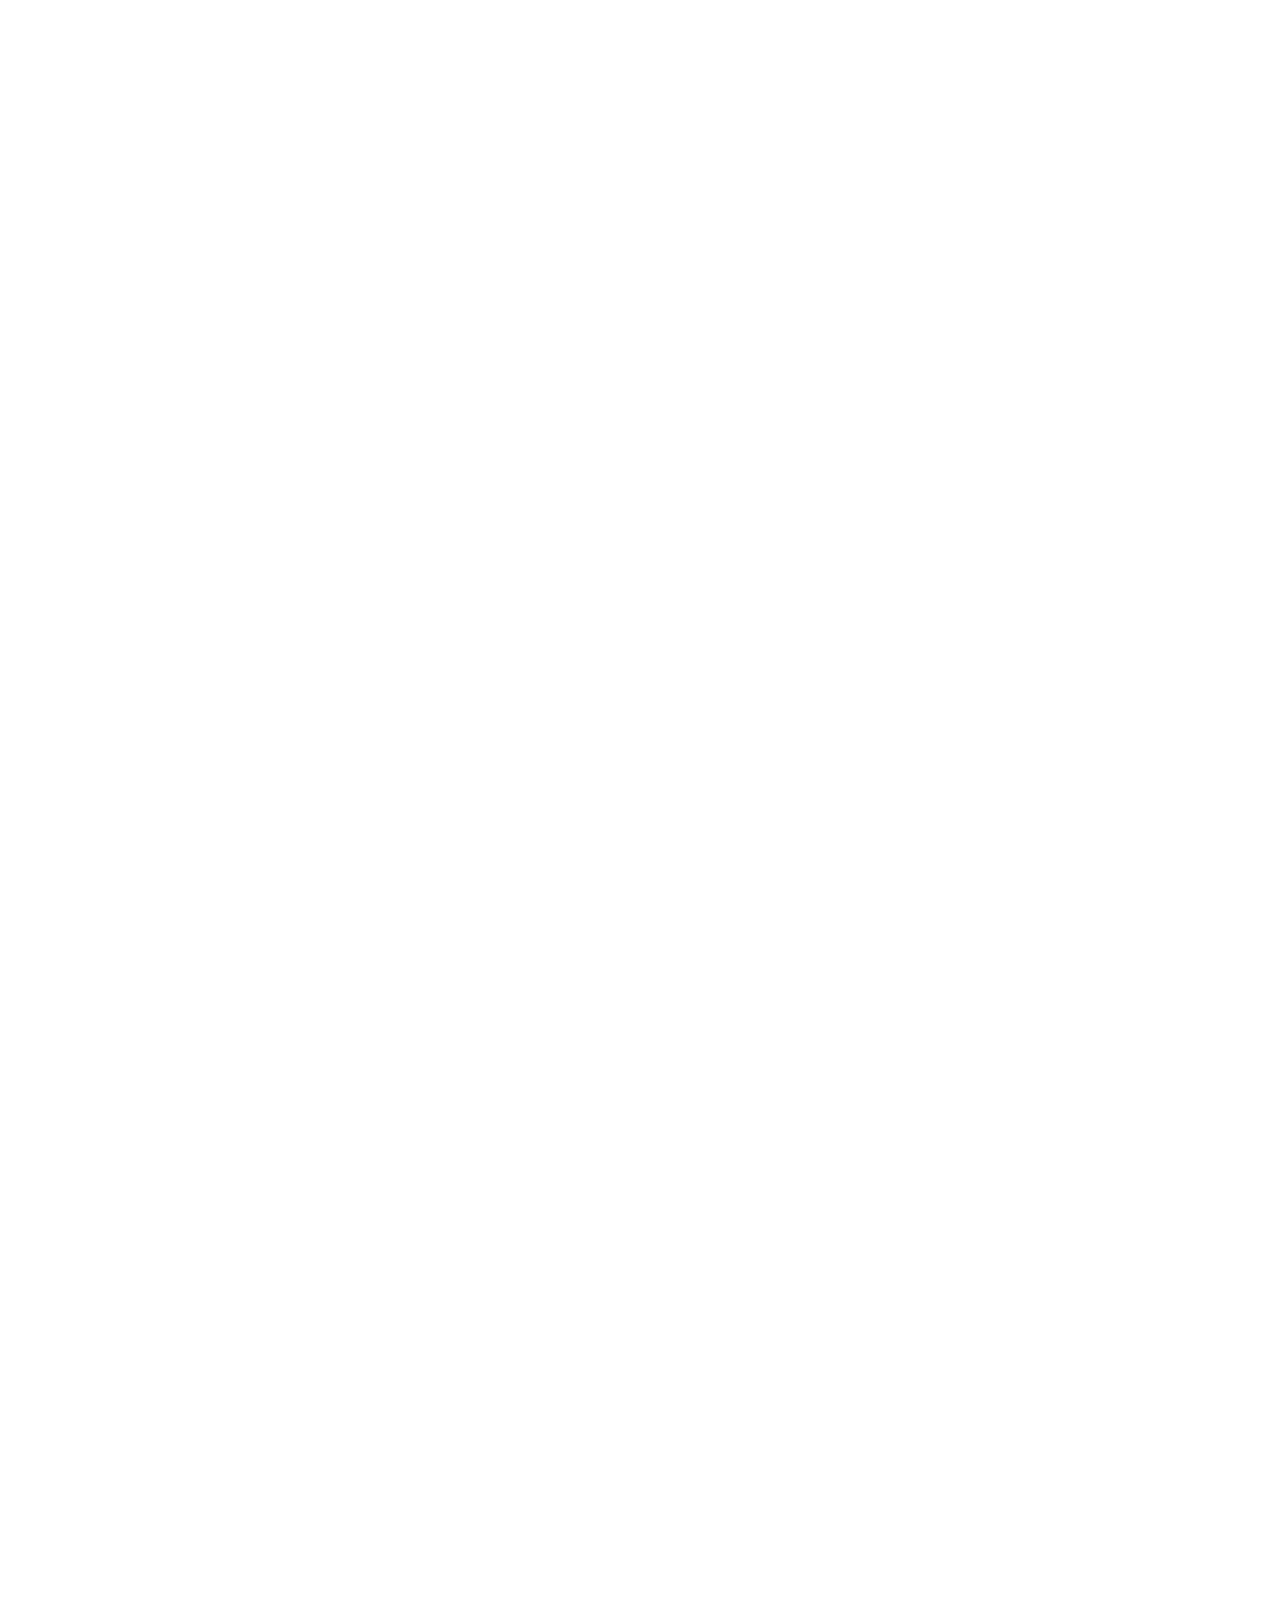
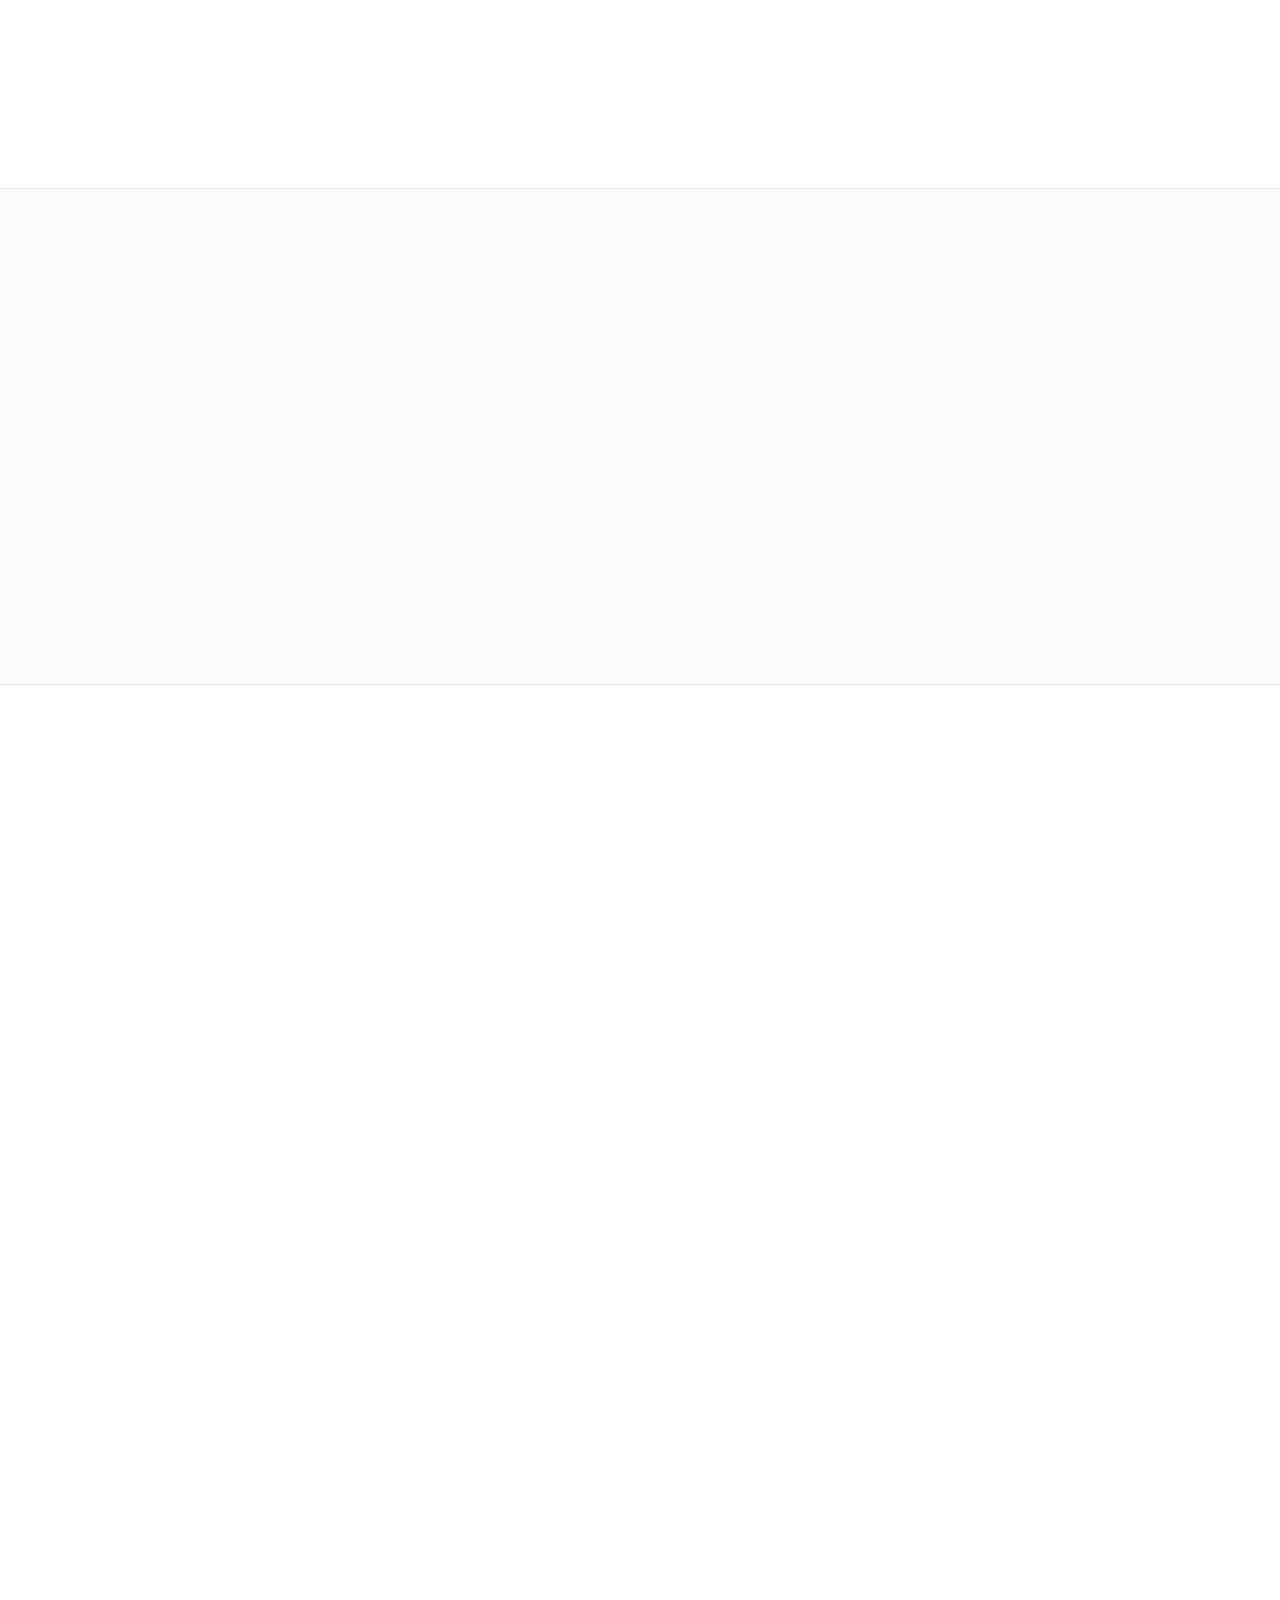
==== index.html @ f186ed2e "adding all files" ====
<!DOCTYPE html>
<html lang="en" data-theme="dark">
<head>
  <meta charset="UTF-8">
  <meta name="viewport" content="width=device-width, initial-scale=1">
  <title>Aryan | Full-Stack Software Engineer</title>
  <meta name="description" content="Aryan Jangra is a Full-Stack Developer and B.Tech CSE student building scalable applications with Node.js, Express, React, and MongoDB.">

  <!-- Google Fonts: Inter -->
  <link rel="preconnect" href="https://fonts.googleapis.com">
  <link rel="preconnect" href="https://fonts.gstatic.com" crossorigin>
  <link href="https://fonts.googleapis.com/css2?family=Inter:wght@400;500;600;700;800&display=swap" rel="stylesheet">
  <link rel="stylesheet" href="styles.css">

  <!-- Theme Script -->
  <script>
    (function() {
      const savedTheme = localStorage.getItem('theme');
      const prefersDark = window.matchMedia('(prefers-color-scheme: dark)').matches;
      const theme = savedTheme ? savedTheme : (prefersDark ? 'dark' : 'light');
      document.documentElement.setAttribute('data-theme', theme);
      
      if (!window.matchMedia('(prefers-reduced-motion: reduce)').matches) {
        document.documentElement.classList.add('js');
      }
    })();
  </script>
</head>
<body>

  <!-- NAVIGATION -->
  <header class="nav">
    <div class="nav__container">
      <a href="#top" class="nav__logo">Aryan.</a>
      
      <nav class="nav__links" aria-label="Primary">
        <a href="#about" class="nav__link">About</a>
        <a href="#skills" class="nav__link">Skills</a>
        <a href="#work" class="nav__link">Work</a>
        <a href="#contact" class="nav__link">Contact</a>
      </nav>

      <div class="nav__actions">
        <button class="icon-btn" id="theme-toggle" aria-label="Toggle dark mode">
          <i data-lucide="moon" class="moon-icon"></i>
          <i data-lucide="sun" class="sun-icon"></i>
        </button>
        <button class="icon-btn mobile-menu-btn" id="mobile-toggle" aria-label="Toggle mobile menu">
          <i data-lucide="menu" class="menu-open-icon"></i>
          <i data-lucide="x" class="menu-close-icon"></i>
        </button>
      </div>
    </div>
  </header>

  <!-- MOBILE OVERLAY MENU -->
  <div class="mobile-overlay" id="mobile-overlay">
    <nav class="mobile-nav" aria-label="Mobile">
      <a href="#about" class="mobile__link">About</a>
      <a href="#skills" class="mobile__link">Skills</a>
      <a href="#work" class="mobile__link">Work</a>
      <a href="#contact" class="mobile__link">Contact</a>
    </nav>
  </div>

  <main id="top">

    <!-- HERO -->
    <section class="hero">
      <div class="hero__content">
        <h1 class="hero__title">
          <span class="hero__word">Hi, I’m</span> 
          <span class="hero__word text-gradient">Aryan Jangra.</span>
        </h1>
        <p class="hero__sub">
          A Full-Stack Software Engineer and Computer Science student building robust, scalable systems with Node.js, Express, and MongoDB.
        </p>
        <div class="hero__actions">
          <a href="#work" class="btn btn--primary">View Work</a>
          <a href="#about" class="btn btn--secondary">More About Me <i data-lucide="arrow-down" class="icon-sm"></i></a>
        </div>
      </div>
    </section>

    <!-- ABOUT & EXPERIENCE -->
    <section id="about" class="section about">
      <div class="section__container">
        <h2 class="title">Engineering the full stack.</h2>
        <div class="about__grid">
          
          <!-- Bio -->
          <div class="about__bio reveal-text">
            <p class="about__lead">
              I am a B.Tech Computer Science and Engineering student at HNBGU, currently based in Srinagar, Uttarakhand. 
            </p>
            <p class="about__text">
              My programming journey started with single static pages, but my drive to build dynamic, real-world systems led me deep into backend architecture. Today, I write production-ready code, engineer real-time WebSocket communication, and design distributed databases.
            </p>
            <p class="about__text">
              Beyond the MERN stack, I am highly comfortable developing in a Linux environment (Mint XFCE), writing algorithms in C++ and Python, and deploying applications on Netlify and Railway. When I'm not coding, I'm preparing for GATE 2027 and constantly exploring new system design patterns.
            </p>
          </div>

          <!-- Experience Timeline -->
          <div class="about__timeline reveal-text">
            <h3>Experience & Education</h3>
            
            <div class="timeline-item">
              <div class="timeline-date">July 2026</div>
              <div class="timeline-content">
                <h4>Web Development Intern</h4>
                <p>CodSoft</p>
              </div>
            </div>

            <div class="timeline-item">
              <div class="timeline-date">May 2026</div>
              <div class="timeline-content">
                <h4>Virtual Intern (Python Tech Stack)</h4>
                <p>Infosys Springboard</p>
              </div>
            </div>

            <div class="timeline-item">
              <div class="timeline-date">Current</div>
              <div class="timeline-content">
                <h4>B.Tech Computer Science & Engineering</h4>
                <p>HNBGU, Srinagar, Uttarakhand</p>
              </div>
            </div>

          </div>
        </div>
      </div>
    </section>

    <!-- SKILLS -->
    <section id="skills" class="section skills">
      <div class="section__container">
        <h2 class="title">Tools I build with.</h2>
        <div class="skills__grid" aria-label="Skills">
          <div class="skill-tag">JavaScript (ES6+)</div>
          <div class="skill-tag">Node.js</div>
          <div class="skill-tag">Express.js</div>
          <div class="skill-tag">MongoDB / Atlas</div>
          <div class="skill-tag">React</div>
          <div class="skill-tag">Socket.io</div>
          <div class="skill-tag">HTML5 & CSS3</div>
          <div class="skill-tag">Python</div>
          <div class="skill-tag">C / C++</div>
          <div class="skill-tag">Java</div>
          <div class="skill-tag">Git & GitHub</div>
          <div class="skill-tag">Linux (Mint)</div>
        </div>
      </div>
    </section>

    <!-- WORK -->
    <section id="work" class="section work">
      <div class="section__container">
        <h2 class="title">Selected work.</h2>
        <div class="projects">

          <!-- Project 1 -->
          <article class="project">
            <div class="project__media">
              <img src="https://images.unsplash.com/photo-1558494949-ef010cbdcc31?auto=format&fit=crop&w=1400&q=70" alt="Data center server architecture" loading="lazy">
            </div>
            <div class="project__body">
              <h3>Universal Distributed Cache</h3>
              <p>My final-year engineering project. A cache spread across multiple Node.js nodes. It uses consistent hashing to decide which node owns each key, implements LRU eviction to keep nodes bounded, and features a React dashboard to monitor the cluster live.</p>
              <ul class="pills"><li>Node.js</li><li>React</li><li>System Design</li><li>Consistent Hashing</li></ul>
              <div class="actions">
                <span class="badge-dev"><i data-lucide="clock" class="icon-sm"></i> In Development</span>
              </div>
            </div>
          </article>

          <!-- Project 2 -->
          <article class="project">
            <div class="project__media">
              <img src="https://images.unsplash.com/photo-1498050108023-c5249f4df085?auto=format&fit=crop&w=1400&q=70" alt="Code on laptop" loading="lazy">
            </div>
            <div class="project__body">
              <h3>Realtime Group Chat</h3>
              <p>A highly responsive chat application engineered for seamless real-time communication. Built out from a prototype into a robust platform with a React client, Express backend, Socket.io for instant messaging, and deployed on Railway.</p>
              <ul class="pills"><li>React</li><li>Node.js</li><li>Socket.io</li><li>Railway</li></ul>
              <div class="actions">
                <a class="action-link" href="#" target="_blank" rel="noopener"><i data-lucide="external-link"></i> Live Demo</a>
                <a class="action-link" href="https://github.com/aryanjangra-code" target="_blank" rel="noopener"><i data-lucide="github"></i> GitHub</a>
              </div>
            </div>
          </article>

          <!-- Project 3 -->
          <article class="project">
            <div class="project__media">
              <img src="https://images.unsplash.com/photo-1511671782779-c97d3d27a1d4?auto=format&fit=crop&w=1400&q=70" alt="Headphones and music" loading="lazy">
            </div>
            <div class="project__body">
              <h3>Music Streaming Platform</h3>
              <p>A Spotify-style full-stack application serving dynamic audio content. Features an Express API backed by MongoDB Atlas for user data, and integrates Cloudinary for efficient cloud media storage and streaming.</p>
              <ul class="pills"><li>Node.js</li><li>MongoDB Atlas</li><li>Cloudinary</li></ul>
              <div class="actions">
                <a class="action-link" href="#" target="_blank" rel="noopener"><i data-lucide="external-link"></i> Live Demo</a>
                <a class="action-link" href="https://github.com/aryanjangra-code" target="_blank" rel="noopener"><i data-lucide="github"></i> GitHub</a>
              </div>
            </div>
          </article>

        </div>
      </div>
    </section>

    <!-- CONTACT (Split Layout) -->
    <section id="contact" class="section contact">
      <div class="section__container">
        <h2 class="title">Let’s build something.</h2>
        
        <div class="contact__grid">
          
          <!-- Contact Info (Left) -->
          <div class="contact__info">
            <p class="contact__lead">I'm currently looking for new opportunities. Whether you have a question or just want to say hi, I'll try my best to get back to you!</p>
            
            <ul class="contact__links">
              <li>
                <a href="mailto:aryanjangra582006@gmail.com" class="contact__link-item">
                  <span class="icon-box"><i data-lucide="mail"></i></span>
                  <div>
                    <strong>Email</strong>
                    <span>Reach out anytime</span>
                  </div>
                </a>
              </li>
              <li>
                <div class="contact__link-item">
                  <span class="icon-box"><i data-lucide="map-pin"></i></span>
                  <div>
                    <strong>Location</strong>
                    <span>Srinagar, Uttarakhand / Haryana</span>
                  </div>
                </div>
              </li>
              <li>
                <a href="https://github.com/aryanjangra-code" target="_blank" rel="noopener" class="contact__link-item">
                  <span class="icon-box"><i data-lucide="github"></i></span>
                  <div>
                    <strong>GitHub</strong>
                    <span>aryanjangra-code</span>
                  </div>
                </a>
              </li>
              <li>
                <a href="https://www.linkedin.com/in/aryan-jangra-00870b292" target="_blank" rel="noopener" class="contact__link-item">
                  <span class="icon-box"><i data-lucide="linkedin"></i></span>
                  <div>
                    <strong>LinkedIn</strong>
                    <span>Let's connect</span>
                  </div>
                </a>
              </li>
            </ul>
          </div>

          <!-- Contact Form (Right) -->
          <div class="contact__form-wrapper">
            <form class="form" id="contact-form" novalidate>
              <label class="field"><span>Name</span><input type="text" name="name" required></label>
              <label class="field"><span>Email</span><input type="email" name="email" required></label>
              <label class="field field--full"><span>Subject</span><input type="text" name="subject" required></label>
              <label class="field field--full"><span>Message</span><textarea name="message" rows="4" required></textarea></label>
              <button class="btn btn--primary send" type="submit">Send Message <i data-lucide="send" class="icon-sm"></i></button>
              <p class="form__status" role="status" aria-live="polite"></p>
            </form>
          </div>

        </div>
      </div>
    </section>

  </main>

  <!-- GSAP & Lucide CDN -->
  <script src="https://cdnjs.cloudflare.com/ajax/libs/gsap/3.12.5/gsap.min.js"></script>
  <script src="https://cdnjs.cloudflare.com/ajax/libs/gsap/3.12.5/ScrollTrigger.min.js"></script>
  <script src="https://unpkg.com/lucide@latest"></script>
  <script src="app.js"></script>
</body>
</html>
---- styles.css ----
/* ==========================================================
   1. CSS VARIABLES (Light & Dark Themes)
   ========================================================== */
:root {
  /* Light Theme Variables */
  --bg: #ffffff;
  --bg-rgb: 255, 255, 255;
  --bg-secondary: #f8fafc;
  --text-main: #0f172a;
  --text-muted: #64748b;
  --border: #e2e8f0;
  --border-hover: #cbd5e1;
  --accent: #4f46e5;
  --accent-hover: #4338ca;
  --surface: #ffffff;
  
  --font-sans: 'Inter', system-ui, -apple-system, sans-serif;
  --pad: clamp(1.5rem, 5vw, 4rem);
  --ease: cubic-bezier(0.16, 1, 0.3, 1);
  --nav-height: 5rem;
}

[data-theme="dark"] {
  /* Dark Theme Variables */
  --bg: #09090b;
  --bg-rgb: 9, 9, 11;
  --bg-secondary: #18181b;
  --text-main: #f8fafc;
  --text-muted: #a1a1aa;
  --border: #27272a;
  --border-hover: #3f3f46;
  --accent: #6366f1;
  --accent-hover: #818cf8;
  --surface: #121214;
}

/* ==========================================================
   2. BASE & RESET
   ========================================================== */
*, *::before, *::after { box-sizing: border-box; margin: 0; padding: 0; }
html { scroll-behavior: smooth; scroll-padding-top: var(--nav-height); }
body { 
  background: var(--bg); color: var(--text-main); 
  font: 400 1rem/1.65 var(--font-sans); 
  -webkit-font-smoothing: antialiased; overflow-x: hidden; 
  transition: background-color 0.4s var(--ease), color 0.4s var(--ease);
}
a { color: inherit; text-decoration: none; }
img { display: block; max-width: 100%; height: auto; }
ul { list-style: none; }
:focus-visible { outline: 2px solid var(--accent); outline-offset: 4px; border-radius: 4px; }
.icon-sm { width: 1.1em; height: 1.1em; vertical-align: middle; }

/* Hidden states for JS reveals */
.js .nav, .js .hero__word, .js .hero__sub, .js .hero__actions .btn, 
.js .title, .js .reveal-text, .js .skill-tag, 
.js .project, .js .contact__info, .js .contact__form-wrapper { visibility: hidden; }

/* ==========================================================
   3. TYPOGRAPHY & CONTAINERS
   ========================================================== */
.section { padding: clamp(4rem, 10vw, 8rem) 0; }
.section__container { max-width: 1100px; margin: 0 auto; padding: 0 var(--pad); }

.title { 
  font-size: clamp(2.2rem, 5vw, 3.2rem); font-weight: 800; 
  letter-spacing: -0.03em; line-height: 1.1; 
  margin-bottom: clamp(2.5rem, 5vw, 4rem); color: var(--text-main);
}
.text-gradient {
  background: linear-gradient(135deg, var(--text-main) 0%, var(--accent) 100%);
  -webkit-background-clip: text; -webkit-text-fill-color: transparent;
}

/* ==========================================================
   4. NAVIGATION
   ========================================================== */
.nav { 
  position: fixed; inset: 0 0 auto; z-index: 50; height: var(--nav-height);
  background: rgba(var(--bg-rgb), 0.75); backdrop-filter: blur(12px); -webkit-backdrop-filter: blur(12px);
  border-bottom: 1px solid var(--border); transition: background-color 0.4s var(--ease), border-color 0.4s var(--ease);
}
.nav__container {
  max-width: 1100px; margin: 0 auto; padding: 0 var(--pad);
  height: 100%; display: flex; justify-content: space-between; align-items: center;
}
.nav__logo { font-size: 1.25rem; font-weight: 800; letter-spacing: -0.03em; }
.nav__links { display: flex; gap: 2.5rem; }
.nav__link { font-size: 0.95rem; font-weight: 500; color: var(--text-muted); transition: color 0.3s var(--ease); }
.nav__link:hover { color: var(--text-main); }
.nav__actions { display: flex; gap: 1rem; align-items: center; }

.icon-btn {
  background: transparent; border: 1px solid var(--border); border-radius: 8px;
  width: 40px; height: 40px; display: grid; place-items: center; cursor: pointer;
  color: var(--text-main); transition: all 0.3s var(--ease);
}
.icon-btn:hover { border-color: var(--text-muted); background: var(--bg-secondary); }
.mobile-menu-btn { display: none; }

[data-theme="light"] .sun-icon, [data-theme="dark"] .moon-icon { display: none; }
.mobile-menu-btn .menu-close-icon { display: none; }
.mobile-menu-btn.is-open .menu-open-icon { display: none; }
.mobile-menu-btn.is-open .menu-close-icon { display: block; }

/* Mobile Overlay Menu */
.mobile-overlay {
  position: fixed; inset: 0; z-index: 40; background: var(--bg);
  display: flex; flex-direction: column; justify-content: center; align-items: center;
  transform: translateY(-100%); transition: transform 0.5s var(--ease);
}
.mobile-overlay.is-active { transform: translateY(0); }
.mobile-nav { display: flex; flex-direction: column; gap: 2.5rem; text-align: center; }
.mobile__link { font-size: 2.2rem; font-weight: 700; letter-spacing: -0.02em; }

/* ==========================================================
   5. HERO
   ========================================================== */
.hero { min-height: 100svh; display: flex; align-items: center; padding-top: var(--nav-height); }
.hero__content { max-width: 1100px; margin: 0 auto; padding: 0 var(--pad); }
.hero__title { font-size: clamp(3rem, 7vw, 5.5rem); font-weight: 800; letter-spacing: -0.04em; line-height: 1.05; margin-bottom: 1.5rem; }
.hero__sub { font-size: clamp(1.1rem, 2.5vw, 1.4rem); color: var(--text-muted); max-width: 55ch; margin-bottom: 2.5rem; line-height: 1.6; }
.hero__actions { display: flex; gap: 1rem; flex-wrap: wrap; }

.btn {
  display: inline-flex; align-items: center; justify-content: center; gap: 0.5rem;
  padding: 0.875rem 1.75rem; border-radius: 8px; font-weight: 600; font-size: 0.95rem;
  transition: all 0.3s var(--ease); cursor: pointer; border: none;
}
.btn--primary { background: var(--accent); color: #ffffff; }
.btn--primary:hover { background: var(--accent-hover); transform: translateY(-2px); box-shadow: 0 4px 12px rgba(99, 102, 241, 0.2); }
.btn--secondary { background: var(--bg-secondary); color: var(--text-main); border: 1px solid var(--border); }
.btn--secondary:hover { border-color: var(--text-muted); transform: translateY(-2px); }

/* ==========================================================
   6. ABOUT & EXPERIENCE
   ========================================================== */
.about__grid { display: grid; grid-template-columns: 1fr 1fr; gap: clamp(3rem, 6vw, 6rem); align-items: start; }
.about__lead { font-size: clamp(1.2rem, 2vw, 1.4rem); font-weight: 600; line-height: 1.6; color: var(--text-main); margin-bottom: 1.5rem; }
.about__text { color: var(--text-muted); margin-bottom: 1.5rem; font-size: 1.05rem; }

/* Timeline UI */
.about__timeline h3 { font-size: 1.25rem; font-weight: 700; margin-bottom: 2rem; color: var(--text-main); }
.timeline-item { position: relative; padding-left: 2rem; margin-bottom: 2rem; }
.timeline-item::before {
  content: ''; position: absolute; left: 0; top: 0.4rem; height: 100%; width: 2px;
  background: var(--border);
}
.timeline-item:last-child::before { height: 1.5rem; } /* Stop line on last item */
.timeline-item::after {
  content: ''; position: absolute; left: -4px; top: 0.4rem; width: 10px; height: 10px;
  border-radius: 50%; background: var(--accent); border: 2px solid var(--bg);
}
.timeline-date { font-size: 0.85rem; font-weight: 600; color: var(--accent); margin-bottom: 0.25rem; text-transform: uppercase; letter-spacing: 0.05em; }
.timeline-content h4 { font-size: 1.1rem; font-weight: 600; color: var(--text-main); margin-bottom: 0.25rem; }
.timeline-content p { color: var(--text-muted); font-size: 0.95rem; }

/* ==========================================================
   7. SKILLS
   ========================================================== */
.skills { background: var(--bg-secondary); border-block: 1px solid var(--border); }
.skills__grid { display: flex; flex-wrap: wrap; gap: 1rem; }
.skill-tag {
  background: var(--bg); border: 1px solid var(--border);
  padding: 0.75rem 1.5rem; border-radius: 99px; font-size: 0.95rem; font-weight: 500; color: var(--text-main);
  transition: all 0.3s var(--ease);
}
.skill-tag:hover { border-color: var(--accent); color: var(--accent); transform: translateY(-2px); box-shadow: 0 4px 12px rgba(0,0,0,0.05); }

/* ==========================================================
   8. WORK
   ========================================================== */
.projects { display: flex; flex-direction: column; gap: clamp(5rem, 8vw, 8rem); }
.project { display: grid; grid-template-columns: 1.2fr 1fr; gap: clamp(2rem, 5vw, 5rem); align-items: center; }
.project:nth-of-type(even) { grid-template-columns: 1fr 1.2fr; }
.project:nth-of-type(even) .project__media { order: 2; }

.project__media { 
  aspect-ratio: 16 / 10; border-radius: 12px; overflow: hidden; 
  background: var(--bg-secondary); border: 1px solid var(--border);
}
.project__media img { width: 100%; height: 120%; object-fit: cover; }

.project h3 { font-size: clamp(1.5rem, 3vw, 2.2rem); font-weight: 800; margin-bottom: 1rem; letter-spacing: -0.02em; }
.project p { color: var(--text-muted); margin-bottom: 1.5rem; font-size: 1.05rem; }
.pills { display: flex; flex-wrap: wrap; gap: 0.5rem; margin-bottom: 2rem; }
.pills li { background: var(--bg-secondary); border: 1px solid var(--border); border-radius: 6px; padding: 0.3rem 0.75rem; font-size: 0.85rem; font-weight: 600; color: var(--text-main); }

.actions { display: flex; gap: 1.5rem; align-items: center; }
.action-link { display: flex; align-items: center; gap: 0.4rem; font-weight: 600; font-size: 0.95rem; color: var(--text-main); transition: color 0.3s; }
.action-link:hover { color: var(--accent); }

.badge-dev {
  display: inline-flex; align-items: center; gap: 0.4rem;
  background: color-mix(in srgb, var(--accent) 15%, transparent);
  color: var(--accent); padding: 0.5rem 1rem; border-radius: 99px;
  font-size: 0.85rem; font-weight: 600;
}

/* ==========================================================
   9. CONTACT (Split Grid)
   ========================================================== */
.contact__grid { display: grid; grid-template-columns: 1fr 1.2fr; gap: clamp(3rem, 6vw, 6rem); align-items: start; }

.contact__lead { font-size: 1.1rem; color: var(--text-muted); margin-bottom: 2.5rem; line-height: 1.6; }
.contact__links { display: flex; flex-direction: column; gap: 1.5rem; }
.contact__link-item { display: flex; align-items: center; gap: 1rem; color: var(--text-main); transition: transform 0.3s var(--ease); }
a.contact__link-item:hover { transform: translateX(8px); }

.icon-box { 
  width: 48px; height: 48px; display: grid; place-items: center;
  background: var(--bg-secondary); border: 1px solid var(--border);
  border-radius: 12px; color: var(--accent); transition: all 0.3s var(--ease);
}
a.contact__link-item:hover .icon-box { background: var(--accent); color: #fff; border-color: var(--accent); }
.contact__link-item div { display: flex; flex-direction: column; }
.contact__link-item strong { font-weight: 600; font-size: 1rem; }
.contact__link-item span { font-size: 0.9rem; color: var(--text-muted); }

.contact__form-wrapper { background: var(--surface); border: 1px solid var(--border); border-radius: 16px; padding: clamp(2rem, 4vw, 3rem); box-shadow: 0 4px 24px rgba(0,0,0,0.02); }
.form { display: grid; grid-template-columns: 1fr 1fr; gap: 1.5rem; }
.field { display: flex; flex-direction: column; gap: 0.5rem; }
.field--full { grid-column: 1 / -1; }
.field span { font-size: 0.9rem; font-weight: 600; color: var(--text-main); }
.field input, .field textarea { 
  width: 100%; padding: 0.875rem 1rem; background: var(--bg); border: 1px solid var(--border); border-radius: 8px;
  color: var(--text-main); font-family: inherit; font-size: 1rem;
  transition: border-color 0.3s, box-shadow 0.3s; resize: vertical;
}
.field input:focus, .field textarea:focus { outline: none; border-color: var(--accent); box-shadow: 0 0 0 3px rgba(99, 102, 241, 0.15); }
.send { grid-column: 1 / -1; justify-self: start; margin-top: 0.5rem; }
.form__status { grid-column: 1 / -1; min-height: 1.5rem; font-size: 0.9rem; font-weight: 500; color: var(--text-muted); }

/* ==========================================================
   10. FOOTER
   ========================================================== */
.footer { border-top: 1px solid var(--border); padding: 2.5rem 0; color: var(--text-muted); font-size: 0.9rem; font-weight: 500; }
.footer__container { display: flex; justify-content: space-between; align-items: center; flex-wrap: wrap; gap: 1rem; }
.footer__link { transition: color 0.3s; }
.footer__link:hover { color: var(--text-main); }

/* ==========================================================
   11. RESPONSIVE QUERIES
   ========================================================== */
@media (max-width: 900px) {
  .nav__links { display: none; }
  .mobile-menu-btn { display: grid; }
  .about__grid, .project, .project:nth-of-type(even), .contact__grid { grid-template-columns: 1fr; gap: 3.5rem; }
  .project:nth-of-type(even) .project__media { order: -1; }
  .form { grid-template-columns: 1fr; }
  .contact__form-wrapper { padding: 1.5rem; }
}
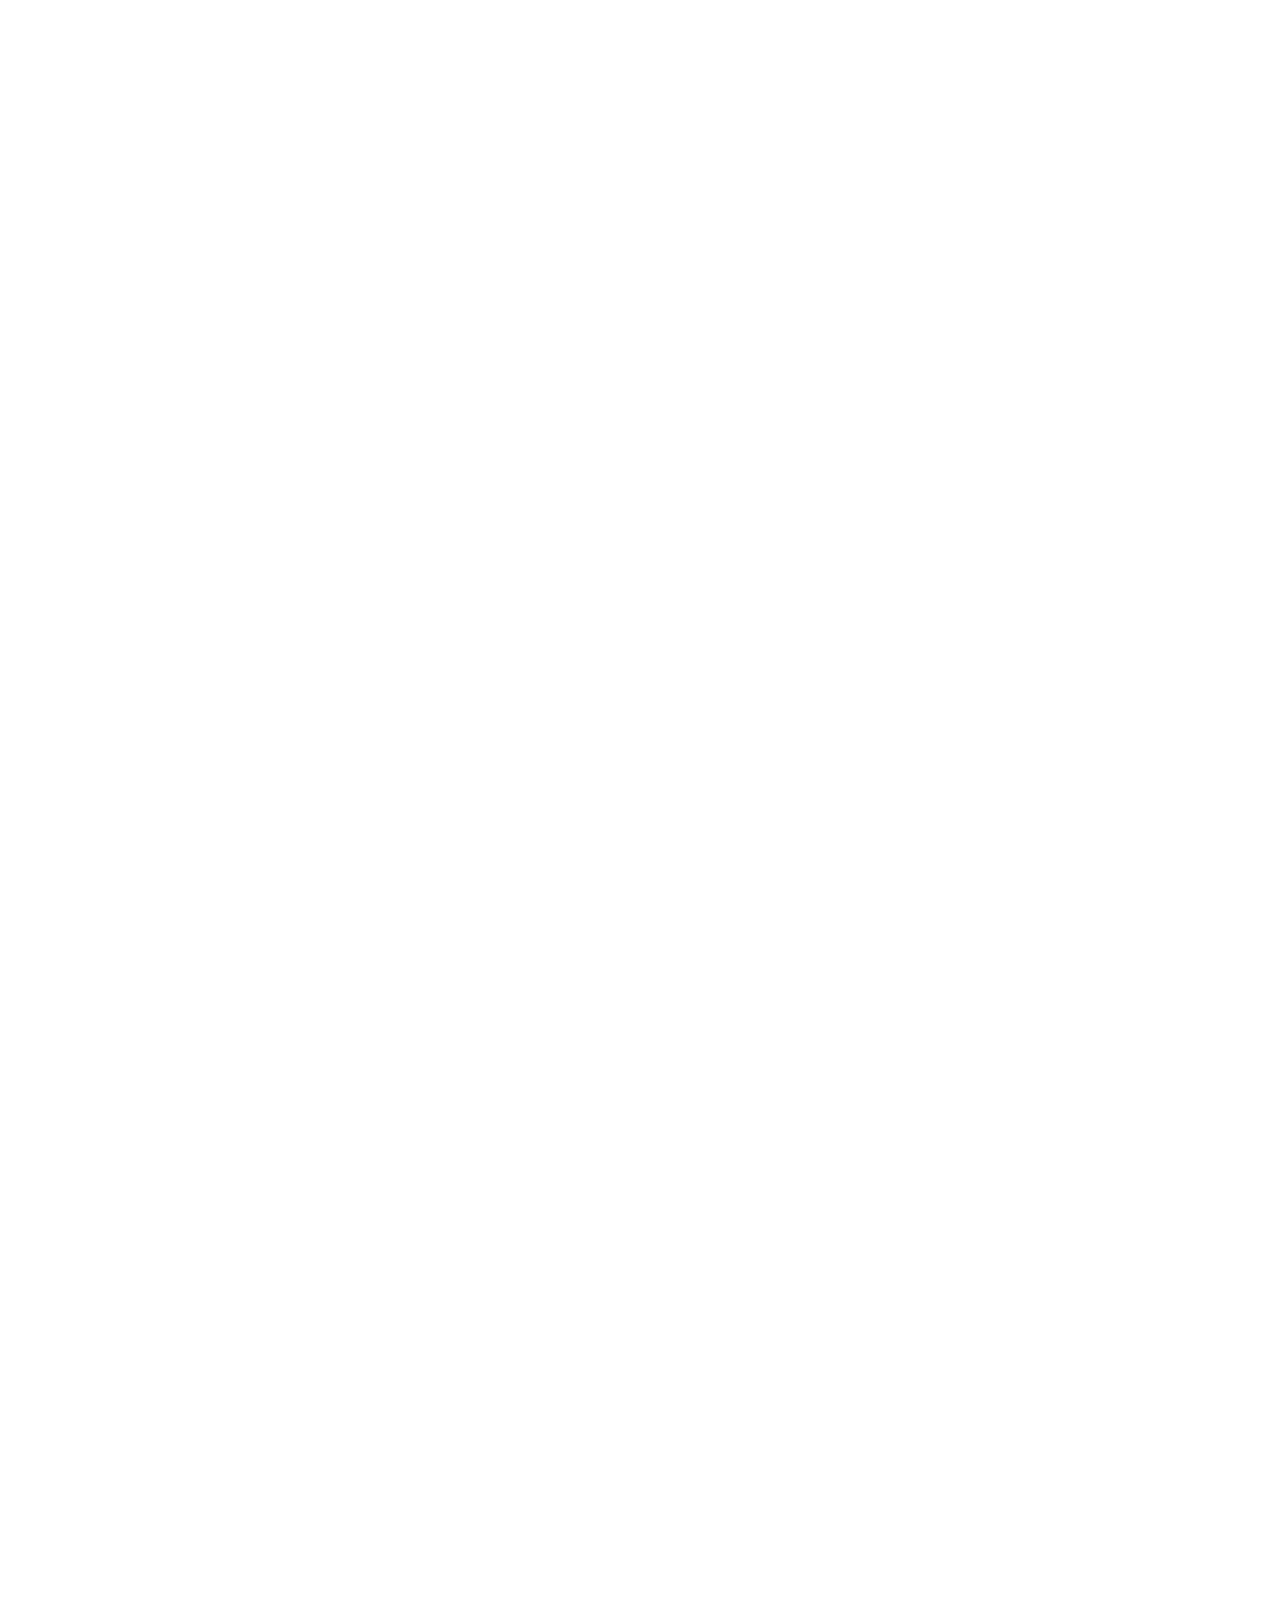
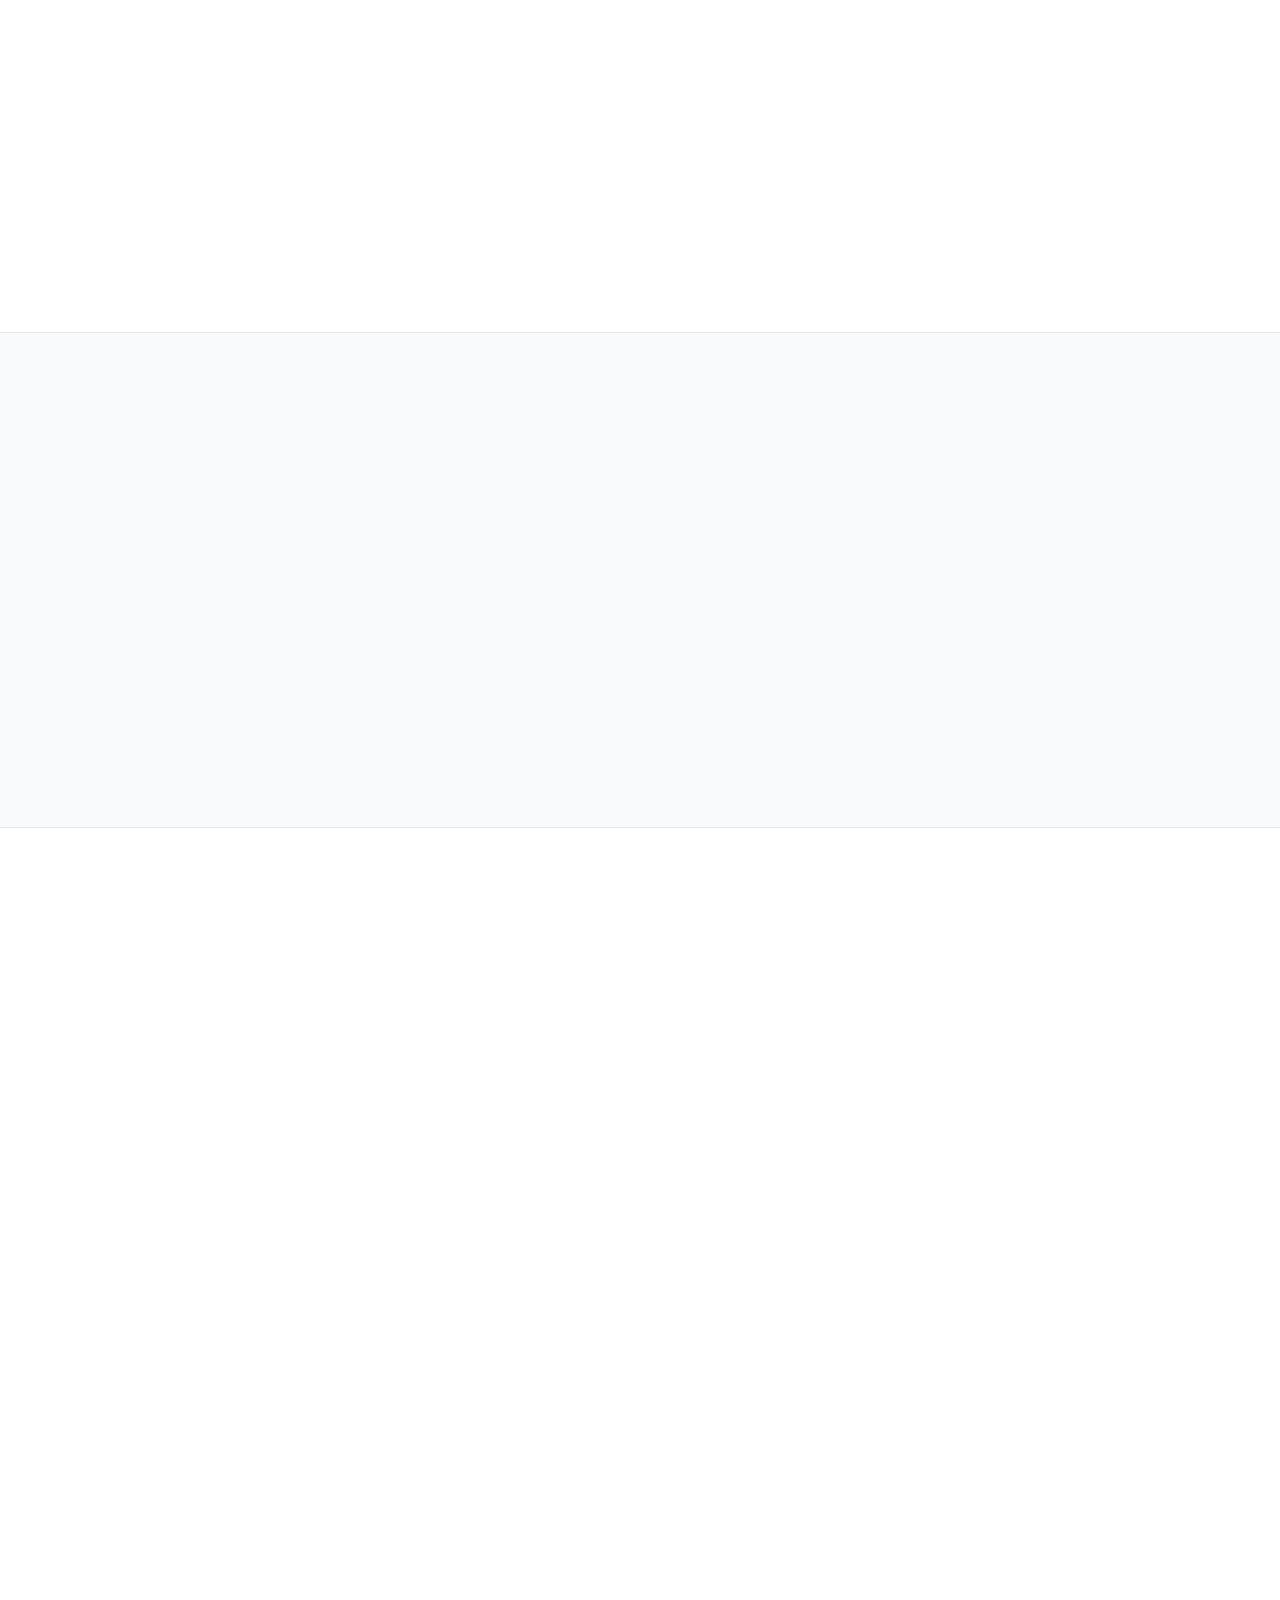
==== commit 512f379f: "fix some error" ====
--- a/index.html
+++ b/index.html
@@ -1,10 +1,12 @@
 <!DOCTYPE html>
 <html lang="en" data-theme="dark">
+
 <head>
   <meta charset="UTF-8">
   <meta name="viewport" content="width=device-width, initial-scale=1">
   <title>Aryan | Full-Stack Software Engineer</title>
-  <meta name="description" content="Aryan Jangra is a Full-Stack Developer and B.Tech CSE student building scalable applications with Node.js, Express, React, and MongoDB.">
+  <meta name="description"
+    content="Aryan Jangra is a Full-Stack Developer and B.Tech CSE student building scalable applications with Node.js, Express, React, and MongoDB.">
 
   <!-- Google Fonts: Inter -->
   <link rel="preconnect" href="https://fonts.googleapis.com">
@@ -14,25 +16,26 @@
 
   <!-- Theme Script -->
   <script>
-    (function() {
+    (function () {
       const savedTheme = localStorage.getItem('theme');
       const prefersDark = window.matchMedia('(prefers-color-scheme: dark)').matches;
       const theme = savedTheme ? savedTheme : (prefersDark ? 'dark' : 'light');
       document.documentElement.setAttribute('data-theme', theme);
-      
+
       if (!window.matchMedia('(prefers-reduced-motion: reduce)').matches) {
         document.documentElement.classList.add('js');
       }
     })();
   </script>
 </head>
+
 <body>
 
   <!-- NAVIGATION -->
   <header class="nav">
     <div class="nav__container">
       <a href="#top" class="nav__logo">Aryan.</a>
-      
+
       <nav class="nav__links" aria-label="Primary">
         <a href="#about" class="nav__link">About</a>
         <a href="#skills" class="nav__link">Skills</a>
@@ -69,15 +72,19 @@
     <section class="hero">
       <div class="hero__content">
         <h1 class="hero__title">
-          <span class="hero__word">Hi, I’m</span> 
-          <span class="hero__word text-gradient">Aryan Jangra.</span>
+          <span class="hero__word">Hi, I’m</span>
+          <span class="hero__word text-gradient">Aryan .</span>
         </h1>
         <p class="hero__sub">
-          A Full-Stack Software Engineer and Computer Science student building robust, scalable systems with Node.js, Express, and MongoDB.
+          A Backend-Focused Software Engineer. I specialize in designing scalable APIs, distributed systems, and robust
+          database architectures, paired with strong frontend fundamentals.
         </p>
         <div class="hero__actions">
-          <a href="#work" class="btn btn--primary">View Work</a>
           <a href="#about" class="btn btn--secondary">More About Me <i data-lucide="arrow-down" class="icon-sm"></i></a>
+          <a href="#work" class="btn btn--secondary">View Architecture & Code</a>
+          <a href="ARYAN_RESUME_PDF.pdf" target="_blank" rel="noopener" class="btn btn--secondary">
+  <i data-lucide="file-text" class="icon-sm"></i> Download Resume
+</a>
         </div>
       </div>
     </section>
@@ -87,24 +94,27 @@
       <div class="section__container">
         <h2 class="title">Engineering the full stack.</h2>
         <div class="about__grid">
-          
+
           <!-- Bio -->
-          <div class="about__bio reveal-text">
-            <p class="about__lead">
-              I am a B.Tech Computer Science and Engineering student at HNBGU, currently based in Srinagar, Uttarakhand. 
-            </p>
-            <p class="about__text">
-              My programming journey started with single static pages, but my drive to build dynamic, real-world systems led me deep into backend architecture. Today, I write production-ready code, engineer real-time WebSocket communication, and design distributed databases.
-            </p>
-            <p class="about__text">
-              Beyond the MERN stack, I am highly comfortable developing in a Linux environment (Mint XFCE), writing algorithms in C++ and Python, and deploying applications on Netlify and Railway. When I'm not coding, I'm preparing for GATE 2027 and constantly exploring new system design patterns.
-            </p>
-          </div>
+<div class="about__bio reveal-text">
+  <div class="profile-photo-wrapper">
+    <img src="my_photo.png" alt="Aryan" class="profile-photo">
+  </div>
+  <p class="about__lead">
+    I'm a final-year B.Tech Computer Science student at HNBGU in Srinagar, Uttarakhand, currently making the jump from academic concepts to building real-world software.
+  </p>
+  <p class="about__text">
+    I know my way around frontend tools like React, but I am definitely a backend-first developer. I really enjoy figuring out the architecture of a project—whether that means writing clean Node.js and Express APIs, setting up real-time WebSockets, or designing custom caching systems.
+  </p>
+  <p class="about__text">
+  My daily setup is Linux Mint, and I usually rely on nodejs, Python, and MongoDB to get things working behind the scenes. Right now, the bulk of my time is going into building my project Universal Distributed Cache system from scratch—and finding better ways to scale my backend deployments.
+</p>
+</div>
 
           <!-- Experience Timeline -->
           <div class="about__timeline reveal-text">
             <h3>Experience & Education</h3>
-            
+
             <div class="timeline-item">
               <div class="timeline-date">July 2026</div>
               <div class="timeline-content">
@@ -113,13 +123,13 @@
               </div>
             </div>
 
-            <div class="timeline-item">
+            <!-- <div class="timeline-item">
               <div class="timeline-date">May 2026</div>
               <div class="timeline-content">
                 <h4>Virtual Intern (Python Tech Stack)</h4>
                 <p>Infosys Springboard</p>
               </div>
-            </div>
+            </div> -->
 
             <div class="timeline-item">
               <div class="timeline-date">Current</div>
@@ -139,18 +149,21 @@
       <div class="section__container">
         <h2 class="title">Tools I build with.</h2>
         <div class="skills__grid" aria-label="Skills">
-          <div class="skill-tag">JavaScript (ES6+)</div>
+          <!-- Backend & Core First -->
           <div class="skill-tag">Node.js</div>
           <div class="skill-tag">Express.js</div>
           <div class="skill-tag">MongoDB / Atlas</div>
+          <div class="skill-tag">SQL</div>
+          <div class="skill-tag">C / C++</div>
+          <div class="skill-tag">Python</div>
+          <div class="skill-tag">Java</div>
+          <div class="skill-tag">Linux (Mint)</div>
+          <!-- Frontend & Tools Second -->
           <div class="skill-tag">React</div>
+          <div class="skill-tag">JavaScript (ES6+)</div>
           <div class="skill-tag">Socket.io</div>
           <div class="skill-tag">HTML5 & CSS3</div>
-          <div class="skill-tag">Python</div>
-          <div class="skill-tag">C / C++</div>
-          <div class="skill-tag">Java</div>
           <div class="skill-tag">Git & GitHub</div>
-          <div class="skill-tag">Linux (Mint)</div>
         </div>
       </div>
     </section>
@@ -164,12 +177,20 @@
           <!-- Project 1 -->
           <article class="project">
             <div class="project__media">
-              <img src="https://images.unsplash.com/photo-1558494949-ef010cbdcc31?auto=format&fit=crop&w=1400&q=70" alt="Data center server architecture" loading="lazy">
+              <img src="https://images.unsplash.com/photo-1618401471353-b98afee0b2eb?auto=format&fit=crop&w=1400&q=80"
+                alt="Backend code and architecture visualization" loading="lazy">
             </div>
             <div class="project__body">
               <h3>Universal Distributed Cache</h3>
-              <p>My final-year engineering project. A cache spread across multiple Node.js nodes. It uses consistent hashing to decide which node owns each key, implements LRU eviction to keep nodes bounded, and features a React dashboard to monitor the cluster live.</p>
-              <ul class="pills"><li>Node.js</li><li>React</li><li>System Design</li><li>Consistent Hashing</li></ul>
+              <p>My final-year engineering project. A cache spread across multiple Node.js nodes. It uses consistent
+                hashing to decide which node owns each key, implements LRU eviction to keep nodes bounded, and features
+                a React dashboard to monitor the cluster live.</p>
+              <ul class="pills">
+                <li>Node.js</li>
+                <li>React</li>
+                <li>System Design</li>
+                <li>Consistent Hashing</li>
+              </ul>
               <div class="actions">
                 <span class="badge-dev"><i data-lucide="clock" class="icon-sm"></i> In Development</span>
               </div>
@@ -179,15 +200,24 @@
           <!-- Project 2 -->
           <article class="project">
             <div class="project__media">
-              <img src="https://images.unsplash.com/photo-1498050108023-c5249f4df085?auto=format&fit=crop&w=1400&q=70" alt="Code on laptop" loading="lazy">
+              <img src="chatapp.png" loading="lazy">
             </div>
             <div class="project__body">
               <h3>Realtime Group Chat</h3>
-              <p>A highly responsive chat application engineered for seamless real-time communication. Built out from a prototype into a robust platform with a React client, Express backend, Socket.io for instant messaging, and deployed on Railway.</p>
-              <ul class="pills"><li>React</li><li>Node.js</li><li>Socket.io</li><li>Railway</li></ul>
+              <p>A highly responsive chat application engineered for seamless real-time communication. Built out from a
+                prototype into a robust platform with a React client, Express backend, Socket.io for instant messaging,
+                and deployed on Railway.</p>
+              <ul class="pills">
+                <li>React</li>
+                <li>Node.js</li>
+                <li>Socket.io</li>
+                <li>Railway</li>
+              </ul>
               <div class="actions">
-                <a class="action-link" href="#" target="_blank" rel="noopener"><i data-lucide="external-link"></i> Live Demo</a>
-                <a class="action-link" href="https://github.com/aryanjangra-code" target="_blank" rel="noopener"><i data-lucide="github"></i> GitHub</a>
+                <a class="action-link" href="#" target="_blank" rel="noopener"><i data-lucide="external-link"></i> Live
+                  Demo</a>
+                <a class="action-link" href="https://github.com/aryanjangra-code" target="_blank" rel="noopener"><i
+                    data-lucide="github"></i> GitHub</a>
               </div>
             </div>
           </article>
@@ -195,15 +225,23 @@
           <!-- Project 3 -->
           <article class="project">
             <div class="project__media">
-              <img src="https://images.unsplash.com/photo-1511671782779-c97d3d27a1d4?auto=format&fit=crop&w=1400&q=70" alt="Headphones and music" loading="lazy">
+              <img src="musicplayer.png" alt="Music Streaming App placeholder" loading="lazy">
             </div>
             <div class="project__body">
               <h3>Music Streaming Platform</h3>
-              <p>A Spotify-style full-stack application serving dynamic audio content. Features an Express API backed by MongoDB Atlas for user data, and integrates Cloudinary for efficient cloud media storage and streaming.</p>
-              <ul class="pills"><li>Node.js</li><li>MongoDB Atlas</li><li>Cloudinary</li></ul>
+              <p>A Spotify-style full-stack application serving dynamic audio content. Features an Express API backed by
+                MongoDB Atlas for user data, and integrates Cloudinary for efficient cloud media storage and streaming.
+              </p>
+              <ul class="pills">
+                <li>Node.js</li>
+                <li>MongoDB Atlas</li>
+                <li>Cloudinary</li>
+              </ul>
               <div class="actions">
-                <a class="action-link" href="#" target="_blank" rel="noopener"><i data-lucide="external-link"></i> Live Demo</a>
-                <a class="action-link" href="https://github.com/aryanjangra-code" target="_blank" rel="noopener"><i data-lucide="github"></i> GitHub</a>
+                <a class="action-link" href="#" target="_blank" rel="noopener"><i data-lucide="external-link"></i> Live
+                  Demo</a>
+                <a class="action-link" href="https://github.com/aryanjangra-code" target="_blank" rel="noopener"><i
+                    data-lucide="github"></i> GitHub</a>
               </div>
             </div>
           </article>
@@ -216,13 +254,14 @@
     <section id="contact" class="section contact">
       <div class="section__container">
         <h2 class="title">Let’s build something.</h2>
-        
+
         <div class="contact__grid">
-          
+
           <!-- Contact Info (Left) -->
           <div class="contact__info">
-            <p class="contact__lead">I'm currently looking for new opportunities. Whether you have a question or just want to say hi, I'll try my best to get back to you!</p>
-            
+            <p class="contact__lead">I'm currently looking for new opportunities. Whether you have a question or just
+              want to say hi, I'll try my best to get back to you!</p>
+
             <ul class="contact__links">
               <li>
                 <a href="mailto:aryanjangra582006@gmail.com" class="contact__link-item">
@@ -244,7 +283,7 @@
               </li>
               <li>
                 <a href="https://github.com/aryanjangra-code" target="_blank" rel="noopener" class="contact__link-item">
-                  <span class="icon-box"><i data-lucide="github"></i></span>
+                  <span class="icon-box"><i data-lucide="git-compare"></i></span>
                   <div>
                     <strong>GitHub</strong>
                     <span>aryanjangra-code</span>
@@ -252,8 +291,9 @@
                 </a>
               </li>
               <li>
-                <a href="https://www.linkedin.com/in/aryan-jangra-00870b292" target="_blank" rel="noopener" class="contact__link-item">
-                  <span class="icon-box"><i data-lucide="linkedin"></i></span>
+                <a href="https://www.linkedin.com/in/aryan-jangra-00870b292" target="_blank" rel="noopener"
+                  class="contact__link-item">
+                  <span class="icon-box"><i data-lucide="globe-code"></i></span>
                   <div>
                     <strong>LinkedIn</strong>
                     <span>Let's connect</span>
@@ -269,8 +309,10 @@
               <label class="field"><span>Name</span><input type="text" name="name" required></label>
               <label class="field"><span>Email</span><input type="email" name="email" required></label>
               <label class="field field--full"><span>Subject</span><input type="text" name="subject" required></label>
-              <label class="field field--full"><span>Message</span><textarea name="message" rows="4" required></textarea></label>
-              <button class="btn btn--primary send" type="submit">Send Message <i data-lucide="send" class="icon-sm"></i></button>
+              <label class="field field--full"><span>Message</span><textarea name="message" rows="4"
+                  required></textarea></label>
+              <button class="btn btn--primary send" type="submit">Send Message <i data-lucide="send"
+                  class="icon-sm"></i></button>
               <p class="form__status" role="status" aria-live="polite"></p>
             </form>
           </div>
@@ -287,4 +329,5 @@
   <script src="https://unpkg.com/lucide@latest"></script>
   <script src="app.js"></script>
 </body>
-</html>
+
+</html>
--- a/styles.css
+++ b/styles.css
@@ -250,3 +250,32 @@
   .form { grid-template-columns: 1fr; }
   .contact__form-wrapper { padding: 1.5rem; }
 }
+
+
+/* Profile Photo Styling */
+.profile-photo-wrapper {
+  float: right;
+  margin: 0 0 1.5rem 2rem;
+  width: 140px;
+  height: 175px; /* Passport 4:5 aspect ratio */
+  border-radius: 12px;
+  overflow: hidden;
+  border: 1px solid var(--border);
+  box-shadow: 0 8px 24px rgba(0, 0, 0, 0.1);
+  background: var(--bg-secondary);
+}
+
+.profile-photo {
+  width: 100%;
+  height: 100%;
+  object-fit: cover;
+}
+
+@media (max-width: 600px) {
+  .profile-photo-wrapper {
+    float: none;
+    margin: 0 auto 1.5rem auto;
+    width: 120px;
+    height: 150px;
+  }
+}
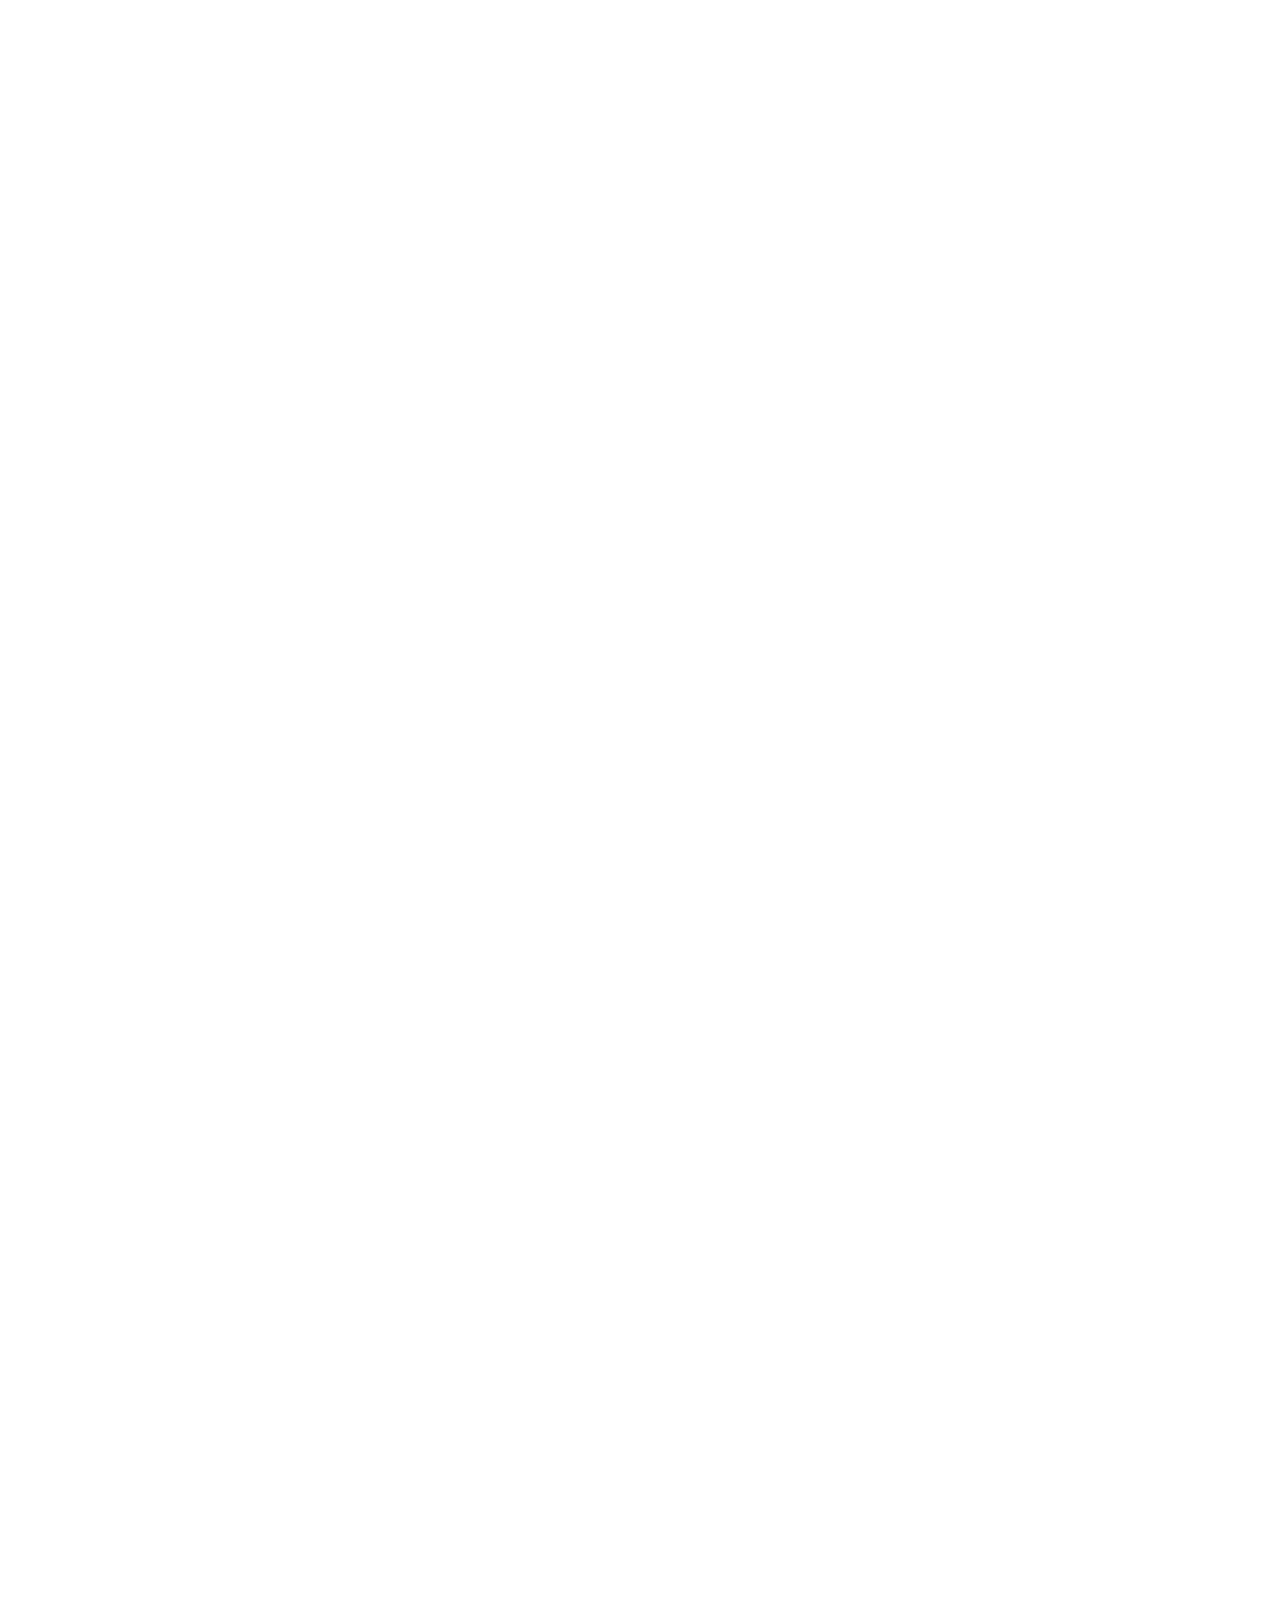
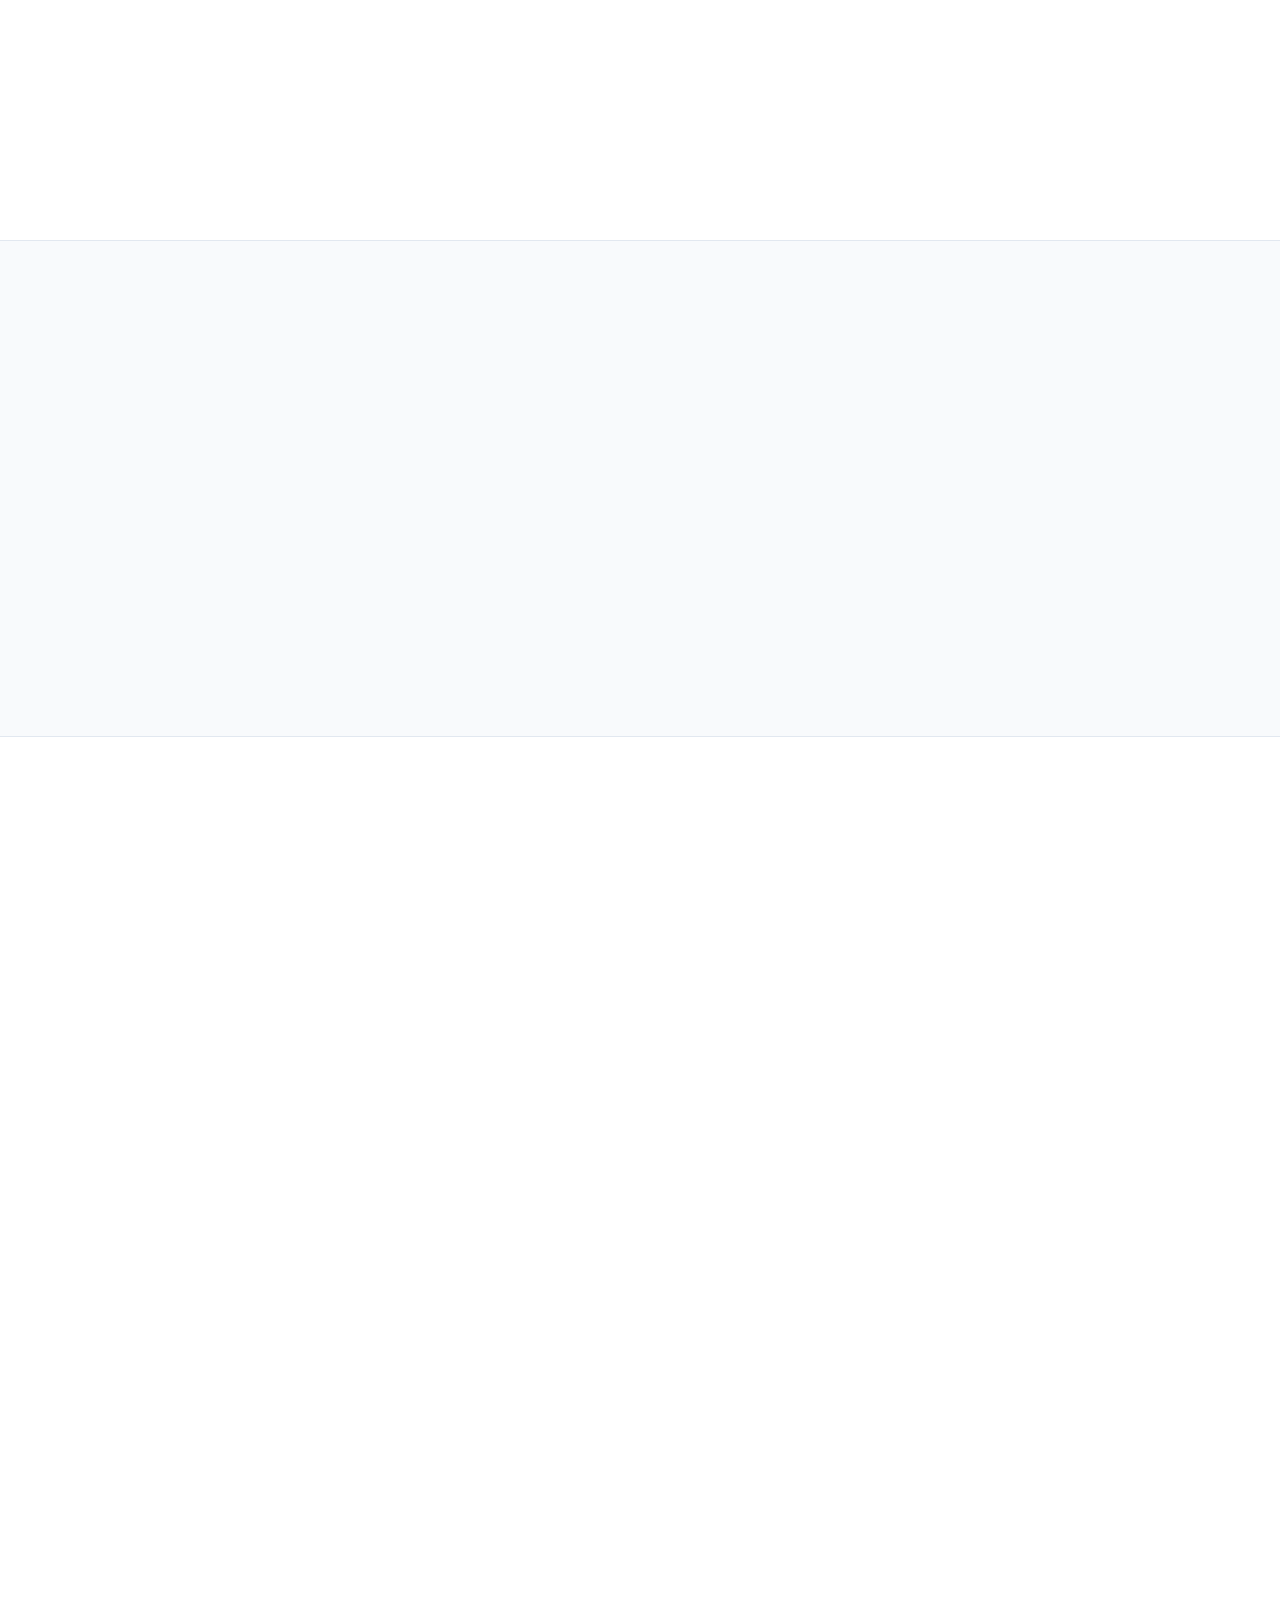
==== commit 634929b0: "fixed css too show all button and animation" ====
--- a/index.html
+++ b/index.html
@@ -80,11 +80,10 @@
           database architectures, paired with strong frontend fundamentals.
         </p>
         <div class="hero__actions">
-          <a href="#about" class="btn btn--secondary">More About Me <i data-lucide="arrow-down" class="icon-sm"></i></a>
           <a href="#work" class="btn btn--secondary">View Architecture & Code</a>
           <a href="ARYAN_RESUME_PDF.pdf" target="_blank" rel="noopener" class="btn btn--secondary">
-  <i data-lucide="file-text" class="icon-sm"></i> Download Resume
-</a>
+            <i data-lucide="file-text" class="icon-sm"></i> Download Resume
+          </a>
         </div>
       </div>
     </section>
@@ -96,20 +95,25 @@
         <div class="about__grid">
 
           <!-- Bio -->
-<div class="about__bio reveal-text">
-  <div class="profile-photo-wrapper">
-    <img src="my_photo.png" alt="Aryan" class="profile-photo">
-  </div>
-  <p class="about__lead">
-    I'm a final-year B.Tech Computer Science student at HNBGU in Srinagar, Uttarakhand, currently making the jump from academic concepts to building real-world software.
-  </p>
-  <p class="about__text">
-    I know my way around frontend tools like React, but I am definitely a backend-first developer. I really enjoy figuring out the architecture of a project—whether that means writing clean Node.js and Express APIs, setting up real-time WebSockets, or designing custom caching systems.
-  </p>
-  <p class="about__text">
-  My daily setup is Linux Mint, and I usually rely on nodejs, Python, and MongoDB to get things working behind the scenes. Right now, the bulk of my time is going into building my project Universal Distributed Cache system from scratch—and finding better ways to scale my backend deployments.
-</p>
-</div>
+          <div class="about__bio reveal-text">
+            <div class="profile-photo-wrapper">
+              <img src="my_photo.png" alt="Aryan" class="profile-photo">
+            </div>
+            <p class="about__lead">
+              I'm a final-year B.Tech Computer Science student at HNBGU in Srinagar, Uttarakhand, currently making the
+              jump from academic concepts to building real-world software.
+            </p>
+            <p class="about__text">
+              I know my way around frontend tools like React, but I am definitely a backend-first developer. I really
+              enjoy figuring out the architecture of a project—whether that means writing clean Node.js and Express
+              APIs, setting up real-time WebSockets, or designing custom caching systems.
+            </p>
+            <p class="about__text">
+              My daily setup is Linux Mint, and I usually rely on nodejs, Python, and MongoDB to get things working
+              behind the scenes. Right now, the bulk of my time is going into building my project Universal Distributed
+              Cache system from scratch—and finding better ways to scale my backend deployments.
+            </p>
+          </div>
 
           <!-- Experience Timeline -->
           <div class="about__timeline reveal-text">
@@ -208,13 +212,13 @@
                 prototype into a robust platform with a React client, Express backend, Socket.io for instant messaging,
                 and deployed on Railway.</p>
               <ul class="pills">
-                <li>React</li>
+                <!-- <li>React</li> -->
                 <li>Node.js</li>
                 <li>Socket.io</li>
-                <li>Railway</li>
+                <li>Render</li>
               </ul>
               <div class="actions">
-                <a class="action-link" href="#" target="_blank" rel="noopener"><i data-lucide="external-link"></i> Live
+                <a class="action-link" href="https://group-chat-app-ccq4.onrender.com/" target="_blank" rel="noopener"><i data-lucide="external-link"></i> Live
                   Demo</a>
                 <a class="action-link" href="https://github.com/aryanjangra-code" target="_blank" rel="noopener"><i
                     data-lucide="github"></i> GitHub</a>
@@ -234,11 +238,12 @@
               </p>
               <ul class="pills">
                 <li>Node.js</li>
+                <li>React</li>
                 <li>MongoDB Atlas</li>
                 <li>Cloudinary</li>
               </ul>
               <div class="actions">
-                <a class="action-link" href="#" target="_blank" rel="noopener"><i data-lucide="external-link"></i> Live
+                <a class="action-link" href="https://music-player-fawn-alpha.vercel.app/" target="_blank" rel="noopener"><i data-lucide="external-link"></i> Live
                   Demo</a>
                 <a class="action-link" href="https://github.com/aryanjangra-code" target="_blank" rel="noopener"><i
                     data-lucide="github"></i> GitHub</a>
--- a/styles.css
+++ b/styles.css
@@ -13,7 +13,7 @@
   --accent: #4f46e5;
   --accent-hover: #4338ca;
   --surface: #ffffff;
-  
+
   --font-sans: 'Inter', system-ui, -apple-system, sans-serif;
   --pad: clamp(1.5rem, 5vw, 4rem);
   --ease: cubic-bezier(0.16, 1, 0.3, 1);
@@ -37,218 +37,703 @@
 /* ==========================================================
    2. BASE & RESET
    ========================================================== */
-*, *::before, *::after { box-sizing: border-box; margin: 0; padding: 0; }
-html { scroll-behavior: smooth; scroll-padding-top: var(--nav-height); }
-body { 
-  background: var(--bg); color: var(--text-main); 
-  font: 400 1rem/1.65 var(--font-sans); 
-  -webkit-font-smoothing: antialiased; overflow-x: hidden; 
+*,
+*::before,
+*::after {
+  box-sizing: border-box;
+  margin: 0;
+  padding: 0;
+}
+
+html {
+  scroll-behavior: smooth;
+  scroll-padding-top: var(--nav-height);
+}
+
+body {
+  background: var(--bg);
+  color: var(--text-main);
+  font: 400 1rem/1.65 var(--font-sans);
+  -webkit-font-smoothing: antialiased;
+  overflow-x: hidden;
   transition: background-color 0.4s var(--ease), color 0.4s var(--ease);
 }
-a { color: inherit; text-decoration: none; }
-img { display: block; max-width: 100%; height: auto; }
-ul { list-style: none; }
-:focus-visible { outline: 2px solid var(--accent); outline-offset: 4px; border-radius: 4px; }
-.icon-sm { width: 1.1em; height: 1.1em; vertical-align: middle; }
-
-/* Hidden states for JS reveals */
-.js .nav, .js .hero__word, .js .hero__sub, .js .hero__actions .btn, 
-.js .title, .js .reveal-text, .js .skill-tag, 
-.js .project, .js .contact__info, .js .contact__form-wrapper { visibility: hidden; }
+
+a {
+  color: inherit;
+  text-decoration: none;
+}
+
+img {
+  display: block;
+  max-width: 100%;
+  height: auto;
+}
+
+ul {
+  list-style: none;
+}
+
+:focus-visible {
+  outline: 2px solid var(--accent);
+  outline-offset: 4px;
+  border-radius: 4px;
+}
+
+.icon-sm {
+  width: 1.1em;
+  height: 1.1em;
+  vertical-align: middle;
+}
 
 /* ==========================================================
    3. TYPOGRAPHY & CONTAINERS
    ========================================================== */
-.section { padding: clamp(4rem, 10vw, 8rem) 0; }
-.section__container { max-width: 1100px; margin: 0 auto; padding: 0 var(--pad); }
-
-.title { 
-  font-size: clamp(2.2rem, 5vw, 3.2rem); font-weight: 800; 
-  letter-spacing: -0.03em; line-height: 1.1; 
-  margin-bottom: clamp(2.5rem, 5vw, 4rem); color: var(--text-main);
-}
+.section {
+  padding: clamp(4rem, 10vw, 8rem) 0;
+}
+
+.section__container {
+  max-width: 1100px;
+  margin: 0 auto;
+  padding: 0 var(--pad);
+}
+
+.title {
+  font-size: clamp(2.2rem, 5vw, 3.2rem);
+  font-weight: 800;
+  letter-spacing: -0.03em;
+  line-height: 1.1;
+  margin-bottom: clamp(2.5rem, 5vw, 4rem);
+  color: var(--text-main);
+}
+
 .text-gradient {
   background: linear-gradient(135deg, var(--text-main) 0%, var(--accent) 100%);
-  -webkit-background-clip: text; -webkit-text-fill-color: transparent;
+  -webkit-background-clip: text;
+  -webkit-text-fill-color: transparent;
 }
 
 /* ==========================================================
    4. NAVIGATION
    ========================================================== */
-.nav { 
-  position: fixed; inset: 0 0 auto; z-index: 50; height: var(--nav-height);
-  background: rgba(var(--bg-rgb), 0.75); backdrop-filter: blur(12px); -webkit-backdrop-filter: blur(12px);
-  border-bottom: 1px solid var(--border); transition: background-color 0.4s var(--ease), border-color 0.4s var(--ease);
-}
+.nav {
+  position: fixed;
+  inset: 0 0 auto;
+  z-index: 50;
+  height: var(--nav-height);
+  background: rgba(var(--bg-rgb), 0.75);
+  backdrop-filter: blur(12px);
+  -webkit-backdrop-filter: blur(12px);
+  border-bottom: 1px solid var(--border);
+  transition: background-color 0.4s var(--ease), border-color 0.4s var(--ease);
+}
+
 .nav__container {
-  max-width: 1100px; margin: 0 auto; padding: 0 var(--pad);
-  height: 100%; display: flex; justify-content: space-between; align-items: center;
-}
-.nav__logo { font-size: 1.25rem; font-weight: 800; letter-spacing: -0.03em; }
-.nav__links { display: flex; gap: 2.5rem; }
-.nav__link { font-size: 0.95rem; font-weight: 500; color: var(--text-muted); transition: color 0.3s var(--ease); }
-.nav__link:hover { color: var(--text-main); }
-.nav__actions { display: flex; gap: 1rem; align-items: center; }
+  max-width: 1100px;
+  margin: 0 auto;
+  padding: 0 var(--pad);
+  height: 100%;
+  display: flex;
+  justify-content: space-between;
+  align-items: center;
+}
+
+.nav__logo {
+  font-size: 1.25rem;
+  font-weight: 800;
+  letter-spacing: -0.03em;
+}
+
+.nav__links {
+  display: flex;
+  gap: 2.5rem;
+}
+
+.nav__link {
+  font-size: 0.95rem;
+  font-weight: 500;
+  color: var(--text-muted);
+  transition: color 0.3s var(--ease);
+}
+
+.nav__link:hover {
+  color: var(--text-main);
+}
+
+.nav__actions {
+  display: flex;
+  gap: 1rem;
+  align-items: center;
+}
 
 .icon-btn {
-  background: transparent; border: 1px solid var(--border); border-radius: 8px;
-  width: 40px; height: 40px; display: grid; place-items: center; cursor: pointer;
-  color: var(--text-main); transition: all 0.3s var(--ease);
-}
-.icon-btn:hover { border-color: var(--text-muted); background: var(--bg-secondary); }
-.mobile-menu-btn { display: none; }
-
-[data-theme="light"] .sun-icon, [data-theme="dark"] .moon-icon { display: none; }
-.mobile-menu-btn .menu-close-icon { display: none; }
-.mobile-menu-btn.is-open .menu-open-icon { display: none; }
-.mobile-menu-btn.is-open .menu-close-icon { display: block; }
+  background: transparent;
+  border: 1px solid var(--border);
+  border-radius: 8px;
+  width: 40px;
+  height: 40px;
+  display: grid;
+  place-items: center;
+  cursor: pointer;
+  color: var(--text-main);
+  transition: all 0.3s var(--ease);
+}
+
+.icon-btn:hover {
+  border-color: var(--text-muted);
+  background: var(--bg-secondary);
+}
+
+.mobile-menu-btn {
+  display: none;
+}
+
+[data-theme="light"] .sun-icon,
+[data-theme="dark"] .moon-icon {
+  display: none;
+}
+
+.mobile-menu-btn .menu-close-icon {
+  display: none;
+}
+
+.mobile-menu-btn.is-open .menu-open-icon {
+  display: none;
+}
+
+.mobile-menu-btn.is-open .menu-close-icon {
+  display: block;
+}
 
 /* Mobile Overlay Menu */
 .mobile-overlay {
-  position: fixed; inset: 0; z-index: 40; background: var(--bg);
-  display: flex; flex-direction: column; justify-content: center; align-items: center;
-  transform: translateY(-100%); transition: transform 0.5s var(--ease);
-}
-.mobile-overlay.is-active { transform: translateY(0); }
-.mobile-nav { display: flex; flex-direction: column; gap: 2.5rem; text-align: center; }
-.mobile__link { font-size: 2.2rem; font-weight: 700; letter-spacing: -0.02em; }
+  position: fixed;
+  inset: 0;
+  z-index: 40;
+  background: var(--bg);
+  display: flex;
+  flex-direction: column;
+  justify-content: center;
+  align-items: center;
+  transform: translateY(-100%);
+  transition: transform 0.5s var(--ease);
+}
+
+.mobile-overlay.is-active {
+  transform: translateY(0);
+}
+
+.mobile-nav {
+  display: flex;
+  flex-direction: column;
+  gap: 2.5rem;
+  text-align: center;
+}
+
+.mobile__link {
+  font-size: 2.2rem;
+  font-weight: 700;
+  letter-spacing: -0.02em;
+}
 
 /* ==========================================================
    5. HERO
    ========================================================== */
-.hero { min-height: 100svh; display: flex; align-items: center; padding-top: var(--nav-height); }
-.hero__content { max-width: 1100px; margin: 0 auto; padding: 0 var(--pad); }
-.hero__title { font-size: clamp(3rem, 7vw, 5.5rem); font-weight: 800; letter-spacing: -0.04em; line-height: 1.05; margin-bottom: 1.5rem; }
-.hero__sub { font-size: clamp(1.1rem, 2.5vw, 1.4rem); color: var(--text-muted); max-width: 55ch; margin-bottom: 2.5rem; line-height: 1.6; }
-.hero__actions { display: flex; gap: 1rem; flex-wrap: wrap; }
+.hero {
+  min-height: 100svh;
+  display: flex;
+  align-items: center;
+  padding-top: var(--nav-height);
+}
+
+.hero__content {
+  max-width: 1100px;
+  margin: 0 auto;
+  padding: 0 var(--pad);
+}
+
+.hero__title {
+  font-size: clamp(3rem, 7vw, 5.5rem);
+  font-weight: 800;
+  letter-spacing: -0.04em;
+  line-height: 1.05;
+  margin-bottom: 1.5rem;
+}
+
+.hero__sub {
+  font-size: clamp(1.1rem, 2.5vw, 1.4rem);
+  color: var(--text-muted);
+  max-width: 55ch;
+  margin-bottom: 2.5rem;
+  line-height: 1.6;
+}
+
+.hero__actions {
+  display: flex;
+  gap: 1rem;
+  flex-wrap: wrap;
+}
 
 .btn {
-  display: inline-flex; align-items: center; justify-content: center; gap: 0.5rem;
-  padding: 0.875rem 1.75rem; border-radius: 8px; font-weight: 600; font-size: 0.95rem;
-  transition: all 0.3s var(--ease); cursor: pointer; border: none;
-}
-.btn--primary { background: var(--accent); color: #ffffff; }
-.btn--primary:hover { background: var(--accent-hover); transform: translateY(-2px); box-shadow: 0 4px 12px rgba(99, 102, 241, 0.2); }
-.btn--secondary { background: var(--bg-secondary); color: var(--text-main); border: 1px solid var(--border); }
-.btn--secondary:hover { border-color: var(--text-muted); transform: translateY(-2px); }
+  display: inline-flex;
+  align-items: center;
+  justify-content: center;
+  gap: 0.5rem;
+  padding: 0.875rem 1.75rem;
+  border-radius: 8px;
+  font-weight: 600;
+  font-size: 0.95rem;
+  transition: all 0.3s var(--ease);
+  cursor: pointer;
+  border: none;
+}
+
+.btn--primary {
+  background: var(--accent);
+  color: #ffffff;
+}
+
+.btn--primary:hover {
+  background: var(--accent-hover);
+  transform: translateY(-2px);
+  box-shadow: 0 4px 12px rgba(99, 102, 241, 0.2);
+}
+
+.btn--secondary {
+  background: var(--bg-secondary);
+  color: var(--text-main);
+  border: 1px solid var(--border);
+}
+
+.btn--secondary:hover {
+  border-color: var(--text-muted);
+  transform: translateY(-2px);
+}
+
+/* Hide elements initially to prevent a flash before animations start */
+.js .nav,
+.js .hero__word,
+.js .hero__sub,
+.js .hero__actions .btn,
+.js .title,
+.js .reveal-text,
+.js .skill-tag,
+.js .project,
+.js .contact__info,
+.js .contact__form-wrapper {
+  opacity: 0;
+}
 
 /* ==========================================================
    6. ABOUT & EXPERIENCE
    ========================================================== */
-.about__grid { display: grid; grid-template-columns: 1fr 1fr; gap: clamp(3rem, 6vw, 6rem); align-items: start; }
-.about__lead { font-size: clamp(1.2rem, 2vw, 1.4rem); font-weight: 600; line-height: 1.6; color: var(--text-main); margin-bottom: 1.5rem; }
-.about__text { color: var(--text-muted); margin-bottom: 1.5rem; font-size: 1.05rem; }
+.about__grid {
+  display: grid;
+  grid-template-columns: 1.4fr 1fr;
+  gap: clamp(2rem, 5vw, 4rem);
+  align-items: start;
+}
+
+.about__lead {
+  font-size: clamp(1.2rem, 2vw, 1.4rem);
+  font-weight: 600;
+  line-height: 1.6;
+  color: var(--text-main);
+  margin-bottom: 1.5rem;
+}
+
+.about__text {
+  color: var(--text-muted);
+  margin-bottom: 1.5rem;
+  font-size: 1.05rem;
+}
 
 /* Timeline UI */
-.about__timeline h3 { font-size: 1.25rem; font-weight: 700; margin-bottom: 2rem; color: var(--text-main); }
-.timeline-item { position: relative; padding-left: 2rem; margin-bottom: 2rem; }
+.about__timeline h3 {
+  font-size: 1.25rem;
+  font-weight: 700;
+  margin-bottom: 2rem;
+  color: var(--text-main);
+}
+
+.timeline-item {
+  position: relative;
+  padding-left: 2rem;
+  margin-bottom: 1.25rem;
+}
+
 .timeline-item::before {
-  content: ''; position: absolute; left: 0; top: 0.4rem; height: 100%; width: 2px;
+  content: '';
+  position: absolute;
+  left: 0;
+  top: 0.4rem;
+  height: 100%;
+  width: 2px;
   background: var(--border);
 }
-.timeline-item:last-child::before { height: 1.5rem; } /* Stop line on last item */
+
+.timeline-item:last-child::before {
+  height: 1.5rem;
+}
+
+/* Stop line on last item */
 .timeline-item::after {
-  content: ''; position: absolute; left: -4px; top: 0.4rem; width: 10px; height: 10px;
-  border-radius: 50%; background: var(--accent); border: 2px solid var(--bg);
-}
-.timeline-date { font-size: 0.85rem; font-weight: 600; color: var(--accent); margin-bottom: 0.25rem; text-transform: uppercase; letter-spacing: 0.05em; }
-.timeline-content h4 { font-size: 1.1rem; font-weight: 600; color: var(--text-main); margin-bottom: 0.25rem; }
-.timeline-content p { color: var(--text-muted); font-size: 0.95rem; }
+  content: '';
+  position: absolute;
+  left: -4px;
+  top: 0.4rem;
+  width: 10px;
+  height: 10px;
+  border-radius: 50%;
+  background: var(--accent);
+  border: 2px solid var(--bg);
+}
+
+.timeline-date {
+  font-size: 0.85rem;
+  font-weight: 600;
+  color: var(--accent);
+  margin-bottom: 0.25rem;
+  text-transform: uppercase;
+  letter-spacing: 0.05em;
+}
+
+.timeline-content h4 {
+  font-size: 1.1rem;
+  font-weight: 600;
+  color: var(--text-main);
+  margin-bottom: 0.25rem;
+}
+
+.timeline-content p {
+  color: var(--text-muted);
+  font-size: 0.95rem;
+}
 
 /* ==========================================================
    7. SKILLS
    ========================================================== */
-.skills { background: var(--bg-secondary); border-block: 1px solid var(--border); }
-.skills__grid { display: flex; flex-wrap: wrap; gap: 1rem; }
+.skills {
+  background: var(--bg-secondary);
+  border-block: 1px solid var(--border);
+}
+
+.skills__grid {
+  display: flex;
+  flex-wrap: wrap;
+  gap: 1rem;
+}
+
 .skill-tag {
-  background: var(--bg); border: 1px solid var(--border);
-  padding: 0.75rem 1.5rem; border-radius: 99px; font-size: 0.95rem; font-weight: 500; color: var(--text-main);
+  background: var(--bg);
+  border: 1px solid var(--border);
+  padding: 0.75rem 1.5rem;
+  border-radius: 99px;
+  font-size: 0.95rem;
+  font-weight: 500;
+  color: var(--text-main);
   transition: all 0.3s var(--ease);
 }
-.skill-tag:hover { border-color: var(--accent); color: var(--accent); transform: translateY(-2px); box-shadow: 0 4px 12px rgba(0,0,0,0.05); }
+
+.skill-tag:hover {
+  border-color: var(--accent);
+  color: var(--accent);
+  transform: translateY(-2px);
+  box-shadow: 0 4px 12px rgba(0, 0, 0, 0.05);
+}
 
 /* ==========================================================
    8. WORK
    ========================================================== */
-.projects { display: flex; flex-direction: column; gap: clamp(5rem, 8vw, 8rem); }
-.project { display: grid; grid-template-columns: 1.2fr 1fr; gap: clamp(2rem, 5vw, 5rem); align-items: center; }
-.project:nth-of-type(even) { grid-template-columns: 1fr 1.2fr; }
-.project:nth-of-type(even) .project__media { order: 2; }
-
-.project__media { 
-  aspect-ratio: 16 / 10; border-radius: 12px; overflow: hidden; 
-  background: var(--bg-secondary); border: 1px solid var(--border);
-}
-.project__media img { width: 100%; height: 120%; object-fit: cover; }
-
-.project h3 { font-size: clamp(1.5rem, 3vw, 2.2rem); font-weight: 800; margin-bottom: 1rem; letter-spacing: -0.02em; }
-.project p { color: var(--text-muted); margin-bottom: 1.5rem; font-size: 1.05rem; }
-.pills { display: flex; flex-wrap: wrap; gap: 0.5rem; margin-bottom: 2rem; }
-.pills li { background: var(--bg-secondary); border: 1px solid var(--border); border-radius: 6px; padding: 0.3rem 0.75rem; font-size: 0.85rem; font-weight: 600; color: var(--text-main); }
-
-.actions { display: flex; gap: 1.5rem; align-items: center; }
-.action-link { display: flex; align-items: center; gap: 0.4rem; font-weight: 600; font-size: 0.95rem; color: var(--text-main); transition: color 0.3s; }
-.action-link:hover { color: var(--accent); }
+.projects {
+  display: flex;
+  flex-direction: column;
+  gap: clamp(5rem, 8vw, 8rem);
+}
+
+.project {
+  display: grid;
+  grid-template-columns: 1.2fr 1fr;
+  gap: clamp(2rem, 5vw, 5rem);
+  align-items: center;
+}
+
+.project:nth-of-type(even) {
+  grid-template-columns: 1fr 1.2fr;
+}
+
+.project:nth-of-type(even) .project__media {
+  order: 2;
+}
+
+.project__media {
+  aspect-ratio: 16 / 10;
+  border-radius: 12px;
+  overflow: hidden;
+  background: var(--bg-secondary);
+  border: 1px solid var(--border);
+}
+
+.project__media img {
+  width: 100%;
+  height: 120%;
+  object-fit: cover;
+}
+
+.project h3 {
+  font-size: clamp(1.5rem, 3vw, 2.2rem);
+  font-weight: 800;
+  margin-bottom: 1rem;
+  letter-spacing: -0.02em;
+}
+
+.project p {
+  color: var(--text-muted);
+  margin-bottom: 1.5rem;
+  font-size: 1.05rem;
+}
+
+.pills {
+  display: flex;
+  flex-wrap: wrap;
+  gap: 0.5rem;
+  margin-bottom: 2rem;
+}
+
+.pills li {
+  background: var(--bg-secondary);
+  border: 1px solid var(--border);
+  border-radius: 6px;
+  padding: 0.3rem 0.75rem;
+  font-size: 0.85rem;
+  font-weight: 600;
+  color: var(--text-main);
+}
+
+.actions {
+  display: flex;
+  gap: 1.5rem;
+  align-items: center;
+}
+
+.action-link {
+  display: flex;
+  align-items: center;
+  gap: 0.4rem;
+  font-weight: 600;
+  font-size: 0.95rem;
+  color: var(--text-main);
+  transition: color 0.3s;
+}
+
+.action-link:hover {
+  color: var(--accent);
+}
 
 .badge-dev {
-  display: inline-flex; align-items: center; gap: 0.4rem;
+  display: inline-flex;
+  align-items: center;
+  gap: 0.4rem;
   background: color-mix(in srgb, var(--accent) 15%, transparent);
-  color: var(--accent); padding: 0.5rem 1rem; border-radius: 99px;
-  font-size: 0.85rem; font-weight: 600;
+  color: var(--accent);
+  padding: 0.5rem 1rem;
+  border-radius: 99px;
+  font-size: 0.85rem;
+  font-weight: 600;
 }
 
 /* ==========================================================
    9. CONTACT (Split Grid)
    ========================================================== */
-.contact__grid { display: grid; grid-template-columns: 1fr 1.2fr; gap: clamp(3rem, 6vw, 6rem); align-items: start; }
-
-.contact__lead { font-size: 1.1rem; color: var(--text-muted); margin-bottom: 2.5rem; line-height: 1.6; }
-.contact__links { display: flex; flex-direction: column; gap: 1.5rem; }
-.contact__link-item { display: flex; align-items: center; gap: 1rem; color: var(--text-main); transition: transform 0.3s var(--ease); }
-a.contact__link-item:hover { transform: translateX(8px); }
-
-.icon-box { 
-  width: 48px; height: 48px; display: grid; place-items: center;
-  background: var(--bg-secondary); border: 1px solid var(--border);
-  border-radius: 12px; color: var(--accent); transition: all 0.3s var(--ease);
-}
-a.contact__link-item:hover .icon-box { background: var(--accent); color: #fff; border-color: var(--accent); }
-.contact__link-item div { display: flex; flex-direction: column; }
-.contact__link-item strong { font-weight: 600; font-size: 1rem; }
-.contact__link-item span { font-size: 0.9rem; color: var(--text-muted); }
-
-.contact__form-wrapper { background: var(--surface); border: 1px solid var(--border); border-radius: 16px; padding: clamp(2rem, 4vw, 3rem); box-shadow: 0 4px 24px rgba(0,0,0,0.02); }
-.form { display: grid; grid-template-columns: 1fr 1fr; gap: 1.5rem; }
-.field { display: flex; flex-direction: column; gap: 0.5rem; }
-.field--full { grid-column: 1 / -1; }
-.field span { font-size: 0.9rem; font-weight: 600; color: var(--text-main); }
-.field input, .field textarea { 
-  width: 100%; padding: 0.875rem 1rem; background: var(--bg); border: 1px solid var(--border); border-radius: 8px;
-  color: var(--text-main); font-family: inherit; font-size: 1rem;
-  transition: border-color 0.3s, box-shadow 0.3s; resize: vertical;
-}
-.field input:focus, .field textarea:focus { outline: none; border-color: var(--accent); box-shadow: 0 0 0 3px rgba(99, 102, 241, 0.15); }
-.send { grid-column: 1 / -1; justify-self: start; margin-top: 0.5rem; }
-.form__status { grid-column: 1 / -1; min-height: 1.5rem; font-size: 0.9rem; font-weight: 500; color: var(--text-muted); }
+.contact__grid {
+  display: grid;
+  grid-template-columns: 1fr 1.2fr;
+  gap: clamp(3rem, 6vw, 6rem);
+  align-items: start;
+}
+
+.contact__lead {
+  font-size: 1.1rem;
+  color: var(--text-muted);
+  margin-bottom: 2.5rem;
+  line-height: 1.6;
+}
+
+.contact__links {
+  display: flex;
+  flex-direction: column;
+  gap: 1.5rem;
+}
+
+.contact__link-item {
+  display: flex;
+  align-items: center;
+  gap: 1rem;
+  color: var(--text-main);
+  transition: transform 0.3s var(--ease);
+}
+
+a.contact__link-item:hover {
+  transform: translateX(8px);
+}
+
+.icon-box {
+  width: 48px;
+  height: 48px;
+  display: grid;
+  place-items: center;
+  background: var(--bg-secondary);
+  border: 1px solid var(--border);
+  border-radius: 12px;
+  color: var(--accent);
+  transition: all 0.3s var(--ease);
+}
+
+a.contact__link-item:hover .icon-box {
+  background: var(--accent);
+  color: #fff;
+  border-color: var(--accent);
+}
+
+.contact__link-item div {
+  display: flex;
+  flex-direction: column;
+}
+
+.contact__link-item strong {
+  font-weight: 600;
+  font-size: 1rem;
+}
+
+.contact__link-item span {
+  font-size: 0.9rem;
+  color: var(--text-muted);
+}
+
+.contact__form-wrapper {
+  background: var(--surface);
+  border: 1px solid var(--border);
+  border-radius: 16px;
+  padding: clamp(2rem, 4vw, 3rem);
+  box-shadow: 0 4px 24px rgba(0, 0, 0, 0.02);
+}
+
+.form {
+  display: grid;
+  grid-template-columns: 1fr 1fr;
+  gap: 1.5rem;
+}
+
+.field {
+  display: flex;
+  flex-direction: column;
+  gap: 0.5rem;
+}
+
+.field--full {
+  grid-column: 1 / -1;
+}
+
+.field span {
+  font-size: 0.9rem;
+  font-weight: 600;
+  color: var(--text-main);
+}
+
+.field input,
+.field textarea {
+  width: 100%;
+  padding: 0.875rem 1rem;
+  background: var(--bg);
+  border: 1px solid var(--border);
+  border-radius: 8px;
+  color: var(--text-main);
+  font-family: inherit;
+  font-size: 1rem;
+  transition: border-color 0.3s, box-shadow 0.3s;
+  resize: vertical;
+}
+
+.field input:focus,
+.field textarea:focus {
+  outline: none;
+  border-color: var(--accent);
+  box-shadow: 0 0 0 3px rgba(99, 102, 241, 0.15);
+}
+
+.send {
+  grid-column: 1 / -1;
+  justify-self: start;
+  margin-top: 0.5rem;
+}
+
+.form__status {
+  grid-column: 1 / -1;
+  min-height: 1.5rem;
+  font-size: 0.9rem;
+  font-weight: 500;
+  color: var(--text-muted);
+}
 
 /* ==========================================================
    10. FOOTER
    ========================================================== */
-.footer { border-top: 1px solid var(--border); padding: 2.5rem 0; color: var(--text-muted); font-size: 0.9rem; font-weight: 500; }
-.footer__container { display: flex; justify-content: space-between; align-items: center; flex-wrap: wrap; gap: 1rem; }
-.footer__link { transition: color 0.3s; }
-.footer__link:hover { color: var(--text-main); }
+.footer {
+  border-top: 1px solid var(--border);
+  padding: 2.5rem 0;
+  color: var(--text-muted);
+  font-size: 0.9rem;
+  font-weight: 500;
+}
+
+.footer__container {
+  display: flex;
+  justify-content: space-between;
+  align-items: center;
+  flex-wrap: wrap;
+  gap: 1rem;
+}
+
+.footer__link {
+  transition: color 0.3s;
+}
+
+.footer__link:hover {
+  color: var(--text-main);
+}
 
 /* ==========================================================
    11. RESPONSIVE QUERIES
    ========================================================== */
 @media (max-width: 900px) {
-  .nav__links { display: none; }
-  .mobile-menu-btn { display: grid; }
-  .about__grid, .project, .project:nth-of-type(even), .contact__grid { grid-template-columns: 1fr; gap: 3.5rem; }
-  .project:nth-of-type(even) .project__media { order: -1; }
-  .form { grid-template-columns: 1fr; }
-  .contact__form-wrapper { padding: 1.5rem; }
+  .nav__links {
+    display: none;
+  }
+
+  .mobile-menu-btn {
+    display: grid;
+  }
+
+  .about__grid,
+  .project,
+  .project:nth-of-type(even),
+  .contact__grid {
+    grid-template-columns: 1fr;
+    gap: 3.5rem;
+  }
+
+  .project:nth-of-type(even) .project__media {
+    order: -1;
+  }
+
+  .form {
+    grid-template-columns: 1fr;
+  }
+
+  .contact__form-wrapper {
+    padding: 1.5rem;
+  }
 }
 
 
@@ -257,7 +742,8 @@
   float: right;
   margin: 0 0 1.5rem 2rem;
   width: 140px;
-  height: 175px; /* Passport 4:5 aspect ratio */
+  height: 175px;
+  /* Passport 4:5 aspect ratio */
   border-radius: 12px;
   overflow: hidden;
   border: 1px solid var(--border);
